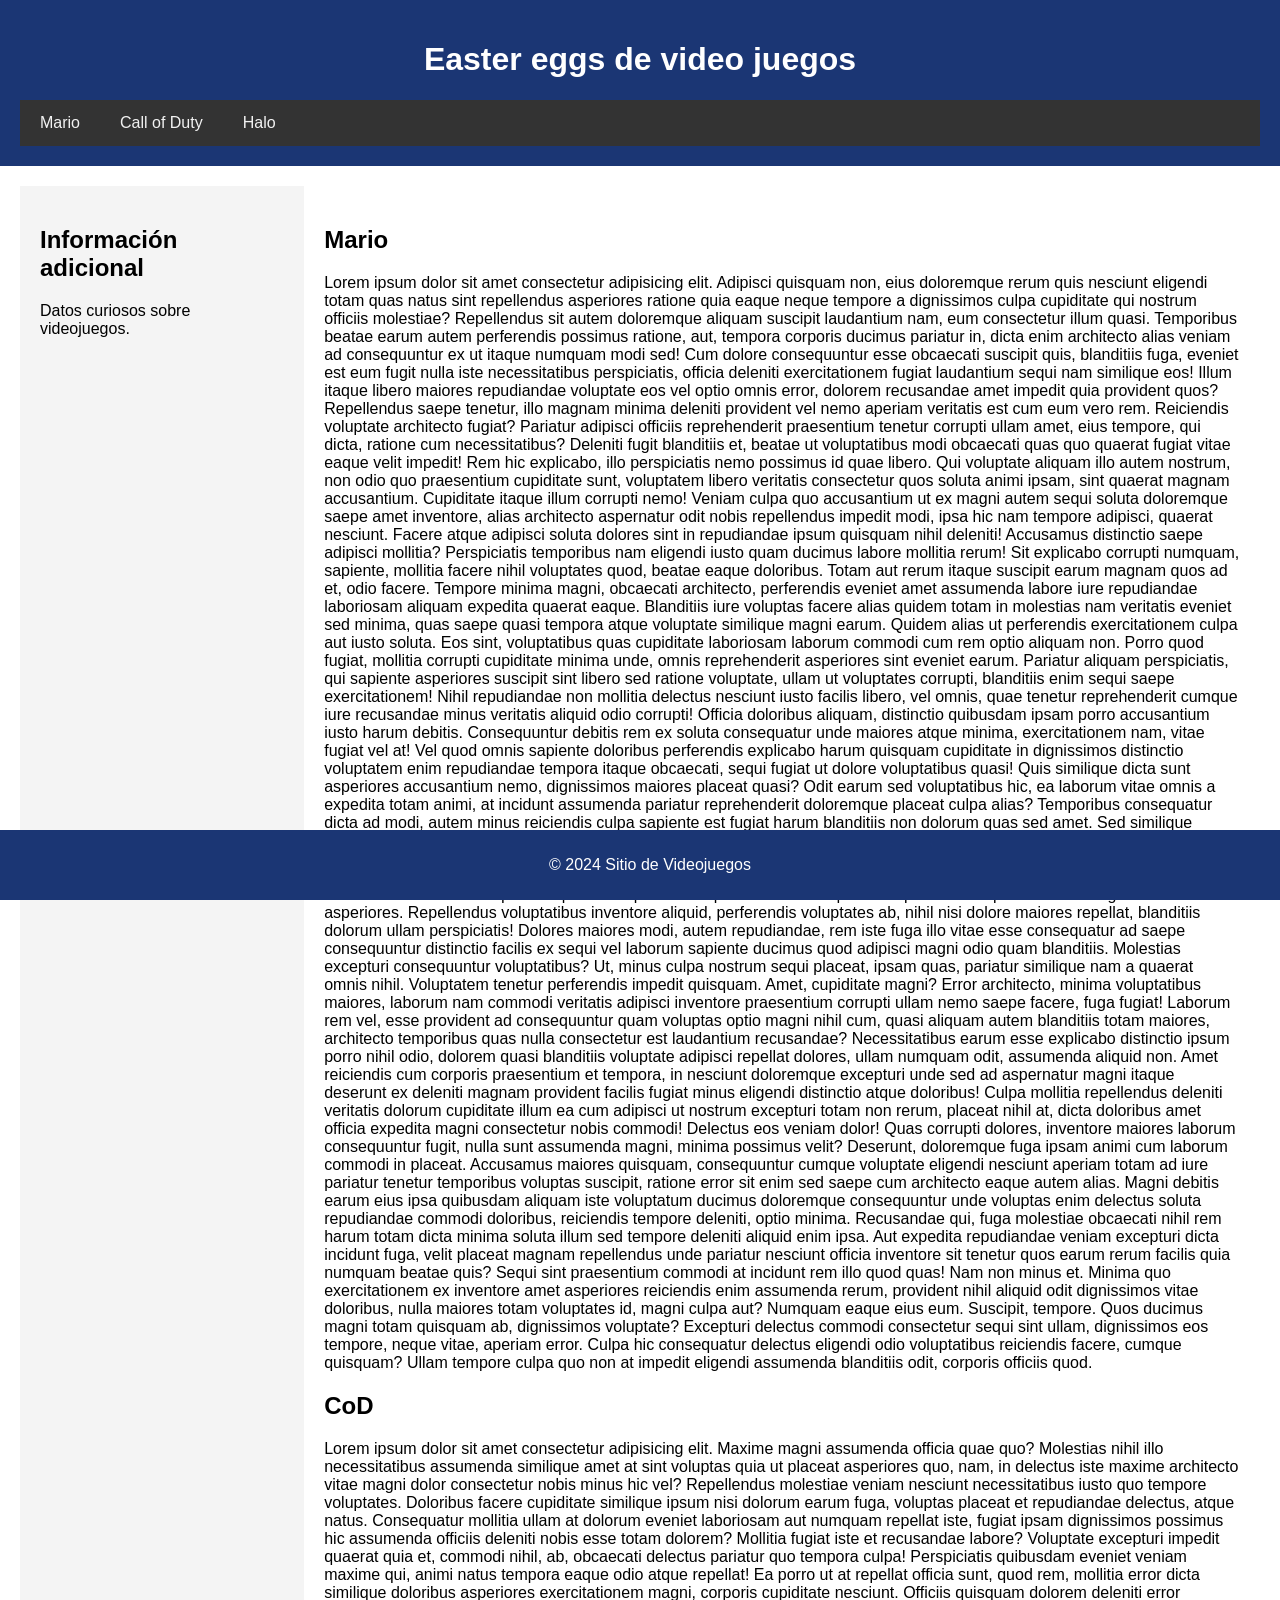
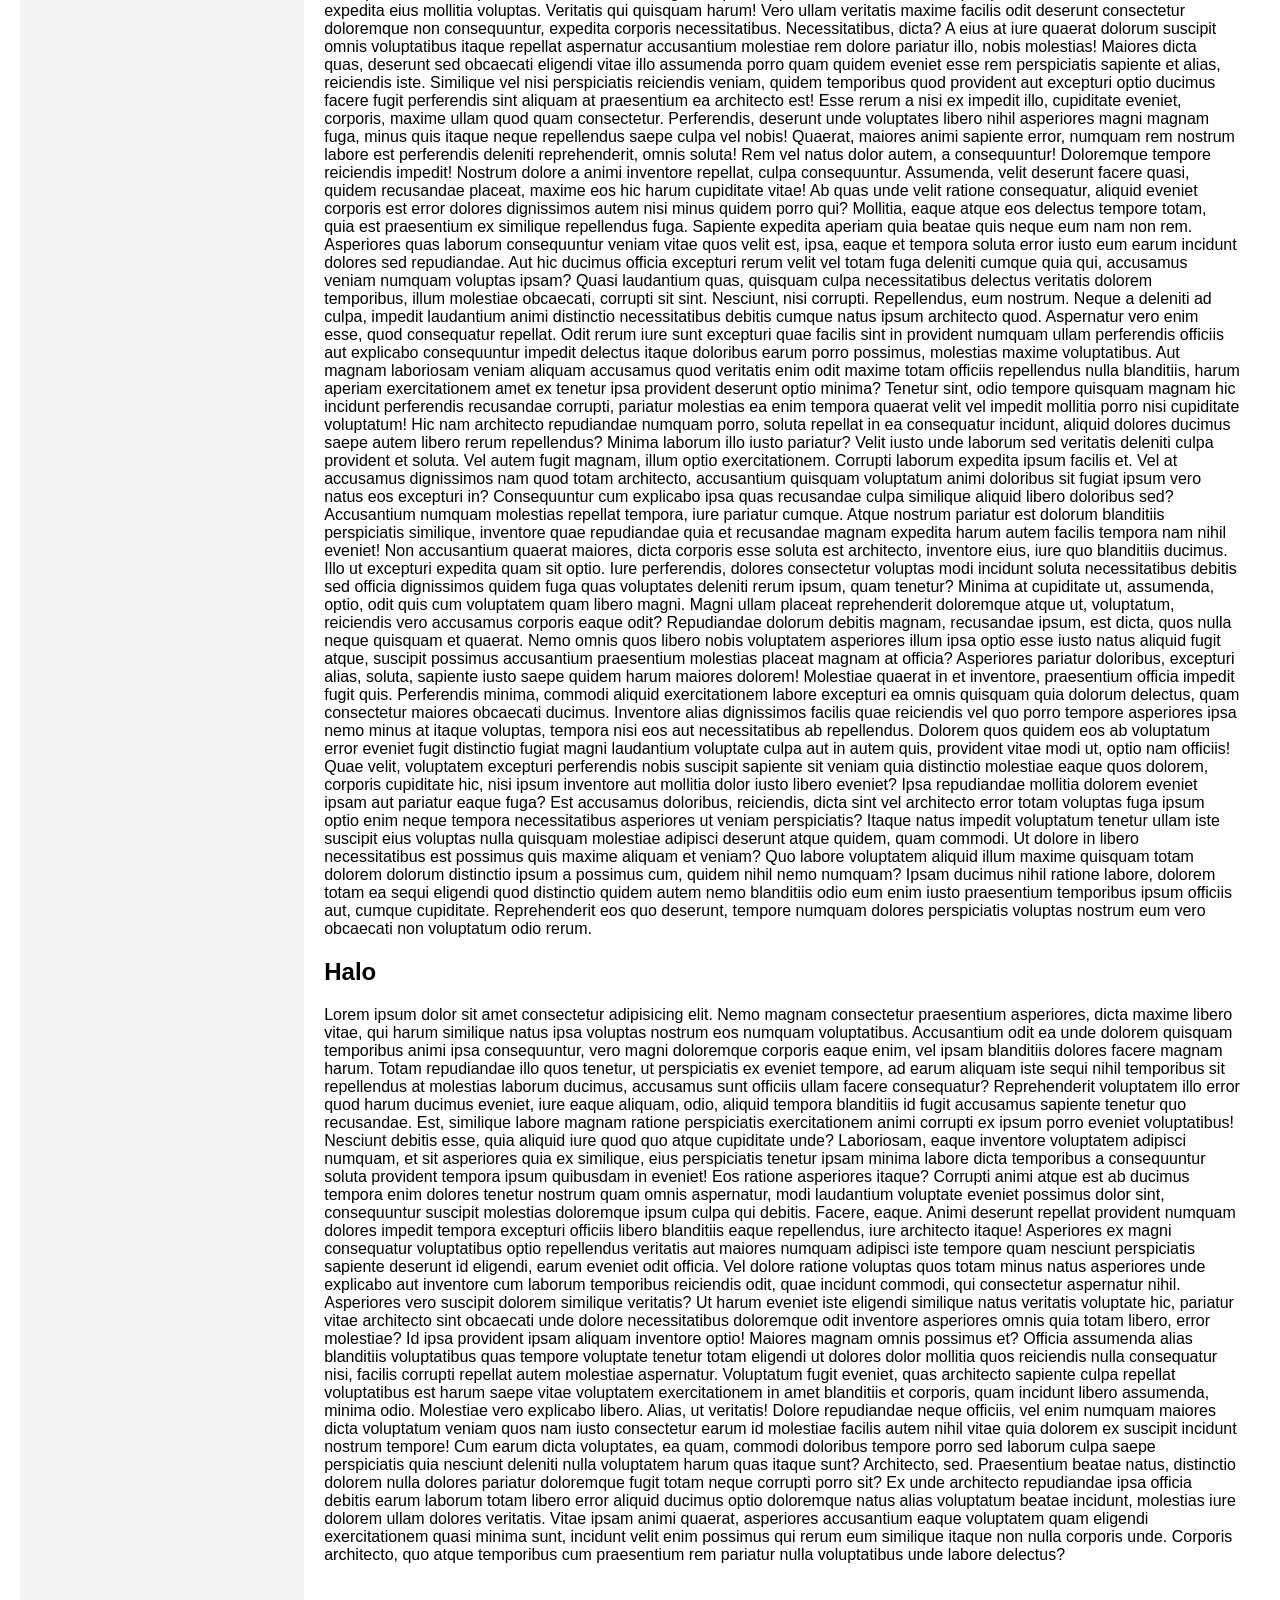
==== index.html @ 3ed30073 ":tada:nueva sidebar" ====
<!DOCTYPE html>
<html lang="en">
<head>
    <meta charset="UTF-8">
    <meta name="viewport" content="width=device-width, initial-scale=1.0">
    <title>Datos de videojuegos</title>
    <link rel="shortcut icon" href="img/controller.ico" />
    <link rel="stylesheet" href="styles.css">
</head>
<body>
    <header>
        <h1>Easter eggs de video juegos</h1>
        <nav class="navbar">
            <a href="#mario">Mario</a>
            <a href="#cod">Call of Duty</a>
            <a href="#halo">Halo</a>
        </nav>
    </header>

    <div class="container">
        <aside>
            <h2>Información adicional</h2>
            <p>Datos curiosos sobre videojuegos.</p>
        </aside>

        <main>
            <article>
                <h2 id="mario">Mario</h2>
                <p>
                    Lorem ipsum dolor sit amet consectetur adipisicing elit. Adipisci quisquam non, eius doloremque rerum quis nesciunt eligendi totam quas natus sint repellendus asperiores ratione quia eaque neque tempore a dignissimos culpa cupiditate qui nostrum officiis molestiae? Repellendus sit autem doloremque aliquam suscipit laudantium nam, eum consectetur illum quasi. Temporibus beatae earum autem perferendis possimus ratione, aut, tempora corporis ducimus pariatur in, dicta enim architecto alias veniam ad consequuntur ex ut itaque numquam modi sed! Cum dolore consequuntur esse obcaecati suscipit quis, blanditiis fuga, eveniet est eum fugit nulla iste necessitatibus perspiciatis, officia deleniti exercitationem fugiat laudantium sequi nam similique eos! Illum itaque libero maiores repudiandae voluptate eos vel optio omnis error, dolorem recusandae amet impedit quia provident quos? Repellendus saepe tenetur, illo magnam minima deleniti provident vel nemo aperiam veritatis est cum eum vero rem. Reiciendis voluptate architecto fugiat? Pariatur adipisci officiis reprehenderit praesentium tenetur corrupti ullam amet, eius tempore, qui dicta, ratione cum necessitatibus? Deleniti fugit blanditiis et, beatae ut voluptatibus modi obcaecati quas quo quaerat fugiat vitae eaque velit impedit! Rem hic explicabo, illo perspiciatis nemo possimus id quae libero. Qui voluptate aliquam illo autem nostrum, non odio quo praesentium cupiditate sunt, voluptatem libero veritatis consectetur quos soluta animi ipsam, sint quaerat magnam accusantium. Cupiditate itaque illum corrupti nemo! Veniam culpa quo accusantium ut ex magni autem sequi soluta doloremque saepe amet inventore, alias architecto aspernatur odit nobis repellendus impedit modi, ipsa hic nam tempore adipisci, quaerat nesciunt. Facere atque adipisci soluta dolores sint in repudiandae ipsum quisquam nihil deleniti! Accusamus distinctio saepe adipisci mollitia? Perspiciatis temporibus nam eligendi iusto quam ducimus labore mollitia rerum! Sit explicabo corrupti numquam, sapiente, mollitia facere nihil voluptates quod, beatae eaque doloribus. Totam aut rerum itaque suscipit earum magnam quos ad et, odio facere. Tempore minima magni, obcaecati architecto, perferendis eveniet amet assumenda labore iure repudiandae laboriosam aliquam expedita quaerat eaque. Blanditiis iure voluptas facere alias quidem totam in molestias nam veritatis eveniet sed minima, quas saepe quasi tempora atque voluptate similique magni earum. Quidem alias ut perferendis exercitationem culpa aut iusto soluta. Eos sint, voluptatibus quas cupiditate laboriosam laborum commodi cum rem optio aliquam non. Porro quod fugiat, mollitia corrupti cupiditate minima unde, omnis reprehenderit asperiores sint eveniet earum. Pariatur aliquam perspiciatis, qui sapiente asperiores suscipit sint libero sed ratione voluptate, ullam ut voluptates corrupti, blanditiis enim sequi saepe exercitationem! Nihil repudiandae non mollitia delectus nesciunt iusto facilis libero, vel omnis, quae tenetur reprehenderit cumque iure recusandae minus veritatis aliquid odio corrupti! Officia doloribus aliquam, distinctio quibusdam ipsam porro accusantium iusto harum debitis. Consequuntur debitis rem ex soluta consequatur unde maiores atque minima, exercitationem nam, vitae fugiat vel at! Vel quod omnis sapiente doloribus perferendis explicabo harum quisquam cupiditate in dignissimos distinctio voluptatem enim repudiandae tempora itaque obcaecati, sequi fugiat ut dolore voluptatibus quasi! Quis similique dicta sunt asperiores accusantium nemo, dignissimos maiores placeat quasi? Odit earum sed voluptatibus hic, ea laborum vitae omnis a expedita totam animi, at incidunt assumenda pariatur reprehenderit doloremque placeat culpa alias? Temporibus consequatur dicta ad modi, autem minus reiciendis culpa sapiente est fugiat harum blanditiis non dolorum quas sed amet. Sed similique cumque sint delectus vitae vero, quam asperiores corrupti nobis voluptas, quidem consequatur enim tempora, esse quia voluptatum excepturi veniam officiis placeat commodi quo sit magnam adipisci aut. Iure suscipit eius sapiente aspernatur ipsam at tenetur incidunt, laudantium expedita molestias, voluptas porro ratione dolores odio cum quasi reprehenderit mollitia. Tenetur dolorem deleniti mollitia quas tempora. Voluptatem tempora nulla consequuntur reprehenderit ipsum officiis magni veritatis asperiores. Repellendus voluptatibus inventore aliquid, perferendis voluptates ab, nihil nisi dolore maiores repellat, blanditiis dolorum ullam perspiciatis! Dolores maiores modi, autem repudiandae, rem iste fuga illo vitae esse consequatur ad saepe consequuntur distinctio facilis ex sequi vel laborum sapiente ducimus quod adipisci magni odio quam blanditiis. Molestias excepturi consequuntur voluptatibus? Ut, minus culpa nostrum sequi placeat, ipsam quas, pariatur similique nam a quaerat omnis nihil. Voluptatem tenetur perferendis impedit quisquam. Amet, cupiditate magni? Error architecto, minima voluptatibus maiores, laborum nam commodi veritatis adipisci inventore praesentium corrupti ullam nemo saepe facere, fuga fugiat! Laborum rem vel, esse provident ad consequuntur quam voluptas optio magni nihil cum, quasi aliquam autem blanditiis totam maiores, architecto temporibus quas nulla consectetur est laudantium recusandae? Necessitatibus earum esse explicabo distinctio ipsum porro nihil odio, dolorem quasi blanditiis voluptate adipisci repellat dolores, ullam numquam odit, assumenda aliquid non. Amet reiciendis cum corporis praesentium et tempora, in nesciunt doloremque excepturi unde sed ad aspernatur magni itaque deserunt ex deleniti magnam provident facilis fugiat minus eligendi distinctio atque doloribus! Culpa mollitia repellendus deleniti veritatis dolorum cupiditate illum ea cum adipisci ut nostrum excepturi totam non rerum, placeat nihil at, dicta doloribus amet officia expedita magni consectetur nobis commodi! Delectus eos veniam dolor! Quas corrupti dolores, inventore maiores laborum consequuntur fugit, nulla sunt assumenda magni, minima possimus velit? Deserunt, doloremque fuga ipsam animi cum laborum commodi in placeat. Accusamus maiores quisquam, consequuntur cumque voluptate eligendi nesciunt aperiam totam ad iure pariatur tenetur temporibus voluptas suscipit, ratione error sit enim sed saepe cum architecto eaque autem alias. Magni debitis earum eius ipsa quibusdam aliquam iste voluptatum ducimus doloremque consequuntur unde voluptas enim delectus soluta repudiandae commodi doloribus, reiciendis tempore deleniti, optio minima. Recusandae qui, fuga molestiae obcaecati nihil rem harum totam dicta minima soluta illum sed tempore deleniti aliquid enim ipsa. Aut expedita repudiandae veniam excepturi dicta incidunt fuga, velit placeat magnam repellendus unde pariatur nesciunt officia inventore sit tenetur quos earum rerum facilis quia numquam beatae quis? Sequi sint praesentium commodi at incidunt rem illo quod quas! Nam non minus et. Minima quo exercitationem ex inventore amet asperiores reiciendis enim assumenda rerum, provident nihil aliquid odit dignissimos vitae doloribus, nulla maiores totam voluptates id, magni culpa aut? Numquam eaque eius eum. Suscipit, tempore. Quos ducimus magni totam quisquam ab, dignissimos voluptate? Excepturi delectus commodi consectetur sequi sint ullam, dignissimos eos tempore, neque vitae, aperiam error. Culpa hic consequatur delectus eligendi odio voluptatibus reiciendis facere, cumque quisquam? Ullam tempore culpa quo non at impedit eligendi assumenda blanditiis odit, corporis officiis quod.
                </p>
            </article>

            <article>
                <h2 id="cod">CoD</h2>
                <p>Lorem ipsum dolor sit amet consectetur adipisicing elit. Maxime magni assumenda officia quae quo? Molestias nihil illo necessitatibus assumenda similique amet at sint voluptas quia ut placeat asperiores quo, nam, in delectus iste maxime architecto vitae magni dolor consectetur nobis minus hic vel? Repellendus molestiae veniam nesciunt necessitatibus iusto quo tempore voluptates. Doloribus facere cupiditate similique ipsum nisi dolorum earum fuga, voluptas placeat et repudiandae delectus, atque natus. Consequatur mollitia ullam at dolorum eveniet laboriosam aut numquam repellat iste, fugiat ipsam dignissimos possimus hic assumenda officiis deleniti nobis esse totam dolorem? Mollitia fugiat iste et recusandae labore? Voluptate excepturi impedit quaerat quia et, commodi nihil, ab, obcaecati delectus pariatur quo tempora culpa! Perspiciatis quibusdam eveniet veniam maxime qui, animi natus tempora eaque odio atque repellat! Ea porro ut at repellat officia sunt, quod rem, mollitia error dicta similique doloribus asperiores exercitationem magni, corporis cupiditate nesciunt. Officiis quisquam dolorem deleniti error expedita eius mollitia voluptas. Veritatis qui quisquam harum! Vero ullam veritatis maxime facilis odit deserunt consectetur doloremque non consequuntur, expedita corporis necessitatibus. Necessitatibus, dicta? A eius at iure quaerat dolorum suscipit omnis voluptatibus itaque repellat aspernatur accusantium molestiae rem dolore pariatur illo, nobis molestias! Maiores dicta quas, deserunt sed obcaecati eligendi vitae illo assumenda porro quam quidem eveniet esse rem perspiciatis sapiente et alias, reiciendis iste. Similique vel nisi perspiciatis reiciendis veniam, quidem temporibus quod provident aut excepturi optio ducimus facere fugit perferendis sint aliquam at praesentium ea architecto est! Esse rerum a nisi ex impedit illo, cupiditate eveniet, corporis, maxime ullam quod quam consectetur. Perferendis, deserunt unde voluptates libero nihil asperiores magni magnam fuga, minus quis itaque neque repellendus saepe culpa vel nobis! Quaerat, maiores animi sapiente error, numquam rem nostrum labore est perferendis deleniti reprehenderit, omnis soluta! Rem vel natus dolor autem, a consequuntur! Doloremque tempore reiciendis impedit! Nostrum dolore a animi inventore repellat, culpa consequuntur. Assumenda, velit deserunt facere quasi, quidem recusandae placeat, maxime eos hic harum cupiditate vitae! Ab quas unde velit ratione consequatur, aliquid eveniet corporis est error dolores dignissimos autem nisi minus quidem porro qui? Mollitia, eaque atque eos delectus tempore totam, quia est praesentium ex similique repellendus fuga. Sapiente expedita aperiam quia beatae quis neque eum nam non rem. Asperiores quas laborum consequuntur veniam vitae quos velit est, ipsa, eaque et tempora soluta error iusto eum earum incidunt dolores sed repudiandae. Aut hic ducimus officia excepturi rerum velit vel totam fuga deleniti cumque quia qui, accusamus veniam numquam voluptas ipsam? Quasi laudantium quas, quisquam culpa necessitatibus delectus veritatis dolorem temporibus, illum molestiae obcaecati, corrupti sit sint. Nesciunt, nisi corrupti. Repellendus, eum nostrum. Neque a deleniti ad culpa, impedit laudantium animi distinctio necessitatibus debitis cumque natus ipsum architecto quod. Aspernatur vero enim esse, quod consequatur repellat. Odit rerum iure sunt excepturi quae facilis sint in provident numquam ullam perferendis officiis aut explicabo consequuntur impedit delectus itaque doloribus earum porro possimus, molestias maxime voluptatibus. Aut magnam laboriosam veniam aliquam accusamus quod veritatis enim odit maxime totam officiis repellendus nulla blanditiis, harum aperiam exercitationem amet ex tenetur ipsa provident deserunt optio minima? Tenetur sint, odio tempore quisquam magnam hic incidunt perferendis recusandae corrupti, pariatur molestias ea enim tempora quaerat velit vel impedit mollitia porro nisi cupiditate voluptatum! Hic nam architecto repudiandae numquam porro, soluta repellat in ea consequatur incidunt, aliquid dolores ducimus saepe autem libero rerum repellendus? Minima laborum illo iusto pariatur? Velit iusto unde laborum sed veritatis deleniti culpa provident et soluta. Vel autem fugit magnam, illum optio exercitationem. Corrupti laborum expedita ipsum facilis et. Vel at accusamus dignissimos nam quod totam architecto, accusantium quisquam voluptatum animi doloribus sit fugiat ipsum vero natus eos excepturi in? Consequuntur cum explicabo ipsa quas recusandae culpa similique aliquid libero doloribus sed? Accusantium numquam molestias repellat tempora, iure pariatur cumque. Atque nostrum pariatur est dolorum blanditiis perspiciatis similique, inventore quae repudiandae quia et recusandae magnam expedita harum autem facilis tempora nam nihil eveniet! Non accusantium quaerat maiores, dicta corporis esse soluta est architecto, inventore eius, iure quo blanditiis ducimus. Illo ut excepturi expedita quam sit optio. Iure perferendis, dolores consectetur voluptas modi incidunt soluta necessitatibus debitis sed officia dignissimos quidem fuga quas voluptates deleniti rerum ipsum, quam tenetur? Minima at cupiditate ut, assumenda, optio, odit quis cum voluptatem quam libero magni. Magni ullam placeat reprehenderit doloremque atque ut, voluptatum, reiciendis vero accusamus corporis eaque odit? Repudiandae dolorum debitis magnam, recusandae ipsum, est dicta, quos nulla neque quisquam et quaerat. Nemo omnis quos libero nobis voluptatem asperiores illum ipsa optio esse iusto natus aliquid fugit atque, suscipit possimus accusantium praesentium molestias placeat magnam at officia? Asperiores pariatur doloribus, excepturi alias, soluta, sapiente iusto saepe quidem harum maiores dolorem! Molestiae quaerat in et inventore, praesentium officia impedit fugit quis. Perferendis minima, commodi aliquid exercitationem labore excepturi ea omnis quisquam quia dolorum delectus, quam consectetur maiores obcaecati ducimus. Inventore alias dignissimos facilis quae reiciendis vel quo porro tempore asperiores ipsa nemo minus at itaque voluptas, tempora nisi eos aut necessitatibus ab repellendus. Dolorem quos quidem eos ab voluptatum error eveniet fugit distinctio fugiat magni laudantium voluptate culpa aut in autem quis, provident vitae modi ut, optio nam officiis! Quae velit, voluptatem excepturi perferendis nobis suscipit sapiente sit veniam quia distinctio molestiae eaque quos dolorem, corporis cupiditate hic, nisi ipsum inventore aut mollitia dolor iusto libero eveniet? Ipsa repudiandae mollitia dolorem eveniet ipsam aut pariatur eaque fuga? Est accusamus doloribus, reiciendis, dicta sint vel architecto error totam voluptas fuga ipsum optio enim neque tempora necessitatibus asperiores ut veniam perspiciatis? Itaque natus impedit voluptatum tenetur ullam iste suscipit eius voluptas nulla quisquam molestiae adipisci deserunt atque quidem, quam commodi. Ut dolore in libero necessitatibus est possimus quis maxime aliquam et veniam? Quo labore voluptatem aliquid illum maxime quisquam totam dolorem dolorum distinctio ipsum a possimus cum, quidem nihil nemo numquam? Ipsam ducimus nihil ratione labore, dolorem totam ea sequi eligendi quod distinctio quidem autem nemo blanditiis odio eum enim iusto praesentium temporibus ipsum officiis aut, cumque cupiditate. Reprehenderit eos quo deserunt, tempore numquam dolores perspiciatis voluptas nostrum eum vero obcaecati non voluptatum odio rerum.</p>
            </article>
            <article></article>
                <h2 id="halo">Halo</h2>
                <p>
                    Lorem ipsum dolor sit amet consectetur adipisicing elit. Nemo magnam consectetur praesentium asperiores, dicta maxime libero vitae, qui harum similique natus ipsa voluptas nostrum eos numquam voluptatibus. Accusantium odit ea unde dolorem quisquam temporibus animi ipsa consequuntur, vero magni doloremque corporis eaque enim, vel ipsam blanditiis dolores facere magnam harum. Totam repudiandae illo quos tenetur, ut perspiciatis ex eveniet tempore, ad earum aliquam iste sequi nihil temporibus sit repellendus at molestias laborum ducimus, accusamus sunt officiis ullam facere consequatur? Reprehenderit voluptatem illo error quod harum ducimus eveniet, iure eaque aliquam, odio, aliquid tempora blanditiis id fugit accusamus sapiente tenetur quo recusandae. Est, similique labore magnam ratione perspiciatis exercitationem animi corrupti ex ipsum porro eveniet voluptatibus! Nesciunt debitis esse, quia aliquid iure quod quo atque cupiditate unde? Laboriosam, eaque inventore voluptatem adipisci numquam, et sit asperiores quia ex similique, eius perspiciatis tenetur ipsam minima labore dicta temporibus a consequuntur soluta provident tempora ipsum quibusdam in eveniet! Eos ratione asperiores itaque? Corrupti animi atque est ab ducimus tempora enim dolores tenetur nostrum quam omnis aspernatur, modi laudantium voluptate eveniet possimus dolor sint, consequuntur suscipit molestias doloremque ipsum culpa qui debitis. Facere, eaque. Animi deserunt repellat provident numquam dolores impedit tempora excepturi officiis libero blanditiis eaque repellendus, iure architecto itaque! Asperiores ex magni consequatur voluptatibus optio repellendus veritatis aut maiores numquam adipisci iste tempore quam nesciunt perspiciatis sapiente deserunt id eligendi, earum eveniet odit officia. Vel dolore ratione voluptas quos totam minus natus asperiores unde explicabo aut inventore cum laborum temporibus reiciendis odit, quae incidunt commodi, qui consectetur aspernatur nihil. Asperiores vero suscipit dolorem similique veritatis? Ut harum eveniet iste eligendi similique natus veritatis voluptate hic, pariatur vitae architecto sint obcaecati unde dolore necessitatibus doloremque odit inventore asperiores omnis quia totam libero, error molestiae? Id ipsa provident ipsam aliquam inventore optio! Maiores magnam omnis possimus et? Officia assumenda alias blanditiis voluptatibus quas tempore voluptate tenetur totam eligendi ut dolores dolor mollitia quos reiciendis nulla consequatur nisi, facilis corrupti repellat autem molestiae aspernatur. Voluptatum fugit eveniet, quas architecto sapiente culpa repellat voluptatibus est harum saepe vitae voluptatem exercitationem in amet blanditiis et corporis, quam incidunt libero assumenda, minima odio. Molestiae vero explicabo libero. Alias, ut veritatis! Dolore repudiandae neque officiis, vel enim numquam maiores dicta voluptatum veniam quos nam iusto consectetur earum id molestiae facilis autem nihil vitae quia dolorem ex suscipit incidunt nostrum tempore! Cum earum dicta voluptates, ea quam, commodi doloribus tempore porro sed laborum culpa saepe perspiciatis quia nesciunt deleniti nulla voluptatem harum quas itaque sunt? Architecto, sed. Praesentium beatae natus, distinctio dolorem nulla dolores pariatur doloremque fugit totam neque corrupti porro sit? Ex unde architecto repudiandae ipsa officia debitis earum laborum totam libero error aliquid ducimus optio doloremque natus alias voluptatum beatae incidunt, molestias iure dolorem ullam dolores veritatis. Vitae ipsam animi quaerat, asperiores accusantium eaque voluptatem quam eligendi exercitationem quasi minima sunt, incidunt velit enim possimus qui rerum eum similique itaque non nulla corporis unde. Corporis architecto, quo atque temporibus cum praesentium rem pariatur nulla voluptatibus unde labore delectus?
                </p>

            </article>
        </main>
    </div>

    <footer>
        <p>© 2024 Sitio de Videojuegos</p>
    </footer>
</body>
</html>
---- styles.css ----
/* General */
body {
    font-family: "Lato", sans-serif;
    margin: 0;
    padding: 0;
    background-color: rgb(255, 255, 255);
}

header {
    background-color: #1b3674;
    color: white;
    padding: 20px;
    text-align: center;
}

.navbar {
    text-align: center;
    background-color: #333;
    overflow: hidden;
}

.navbar a {
    float: left;
    display: block;
    color: #f2f2f2;
    text-align: center;
    padding: 14px 20px;
    text-decoration: none;
}

.navbar a:hover {
    background-color: #ddd;
    color: black;
}

/* Layout */
.container {
    display: flex;
    justify-content: space-between;
    margin: 20px;
}

aside {
    width: 20%;
    background-color: #f4f4f4;
    padding: 20px;
}

main {
    width: 75%;
    padding: 20px;
    background-color: #fff;
}

article {
    margin-bottom: 20px;
}

/* Footer */
footer {
    background-color: #1b3674;
    color: white;
    text-align: center;
    padding: 10px;
    position: fixed;
    width: 100%;
    bottom: 0;
}
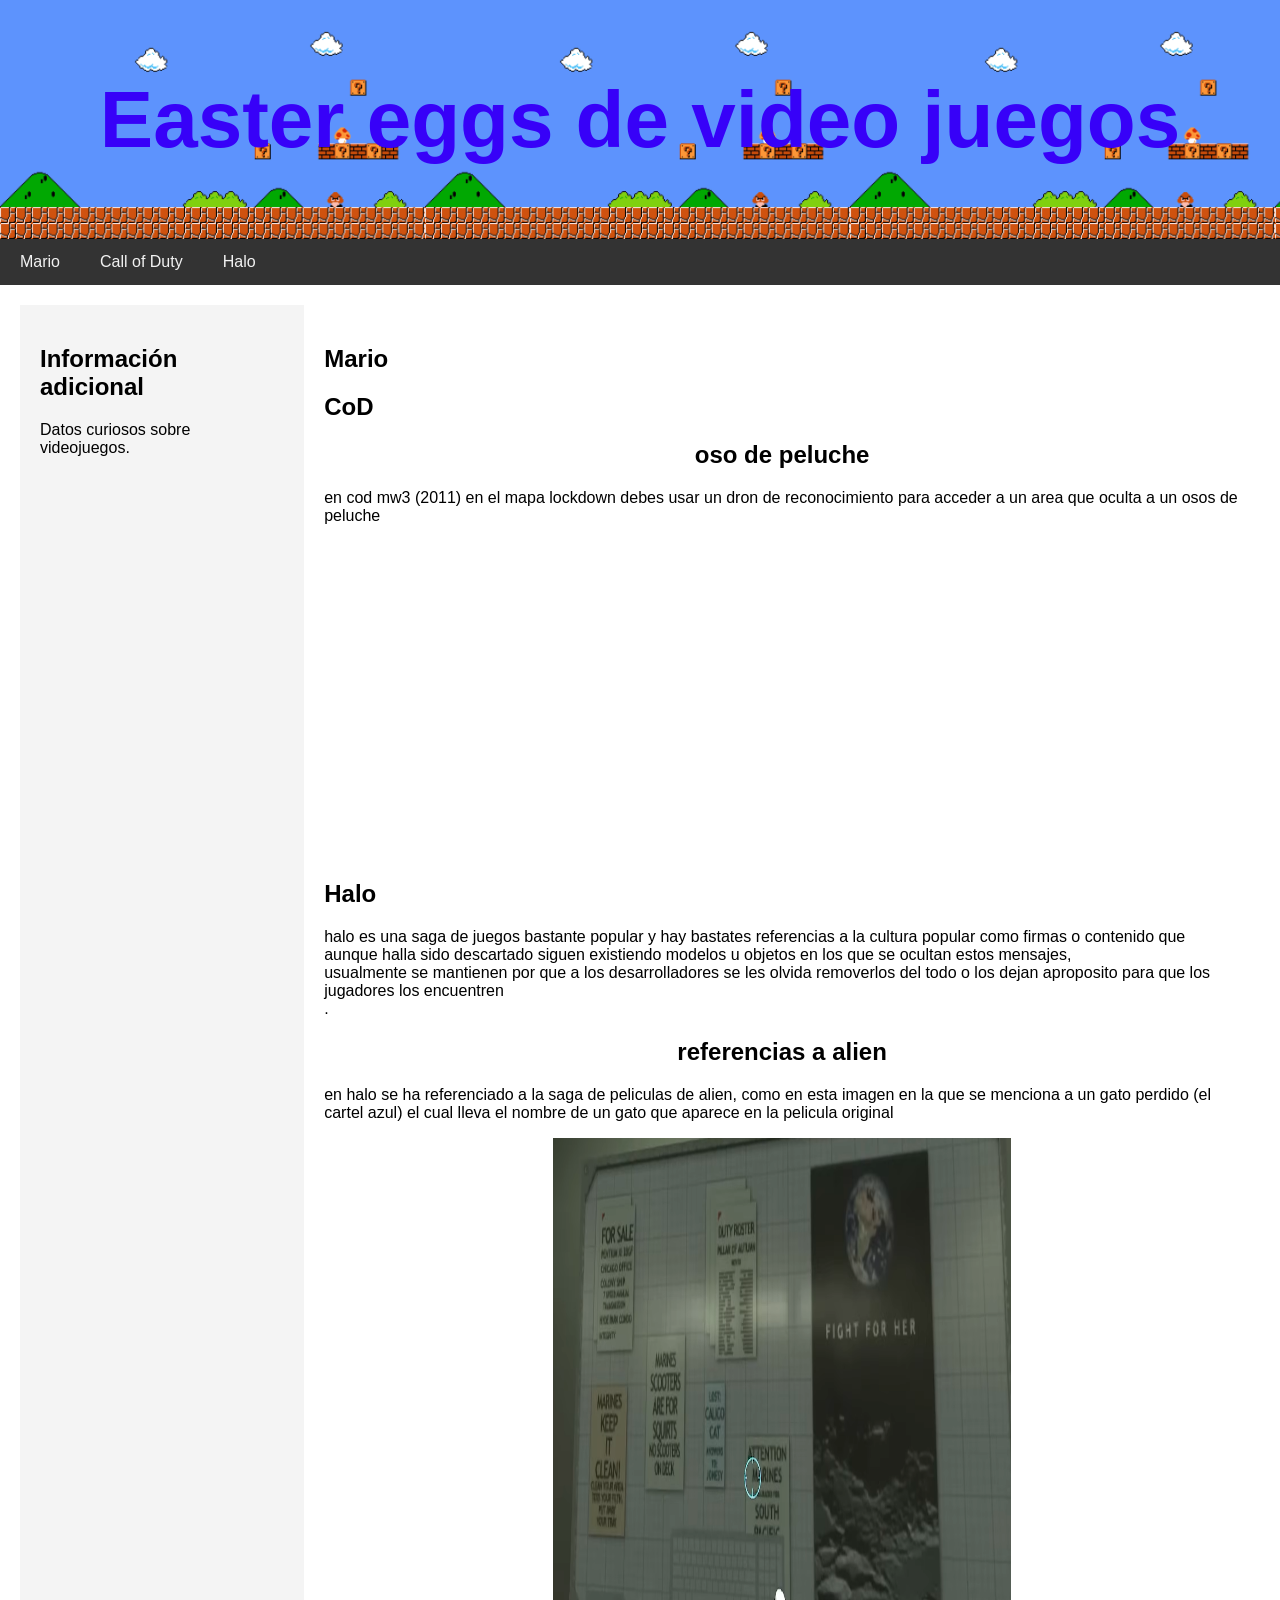
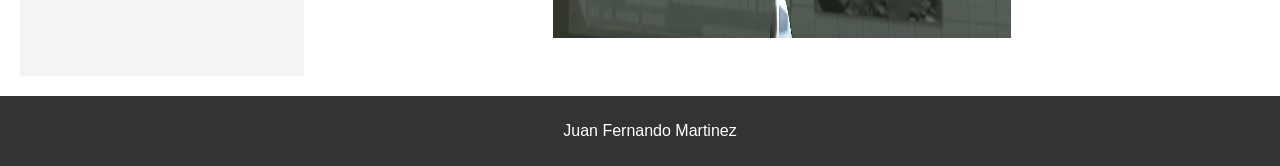
==== commit f486bc14: ":tada: sitio al 90%" ====
--- a/index.html
+++ b/index.html
@@ -6,16 +6,17 @@
     <title>Datos de videojuegos</title>
     <link rel="shortcut icon" href="img/controller.ico" />
     <link rel="stylesheet" href="styles.css">
+    <link href="https://fonts.cdnfonts.com/css/iron-maiden" rel="stylesheet">
 </head>
 <body>
     <header>
         <h1>Easter eggs de video juegos</h1>
-        <nav class="navbar">
-            <a href="#mario">Mario</a>
-            <a href="#cod">Call of Duty</a>
-            <a href="#halo">Halo</a>
-        </nav>
     </header>
+    <nav class="navbar">
+        <a href="#mario">Mario</a>
+        <a href="#cod">Call of Duty</a>
+        <a href="#halo">Halo</a>
+    </nav>
 
     <div class="container">
         <aside>
@@ -26,27 +27,31 @@
         <main>
             <article>
                 <h2 id="mario">Mario</h2>
-                <p>
-                    Lorem ipsum dolor sit amet consectetur adipisicing elit. Adipisci quisquam non, eius doloremque rerum quis nesciunt eligendi totam quas natus sint repellendus asperiores ratione quia eaque neque tempore a dignissimos culpa cupiditate qui nostrum officiis molestiae? Repellendus sit autem doloremque aliquam suscipit laudantium nam, eum consectetur illum quasi. Temporibus beatae earum autem perferendis possimus ratione, aut, tempora corporis ducimus pariatur in, dicta enim architecto alias veniam ad consequuntur ex ut itaque numquam modi sed! Cum dolore consequuntur esse obcaecati suscipit quis, blanditiis fuga, eveniet est eum fugit nulla iste necessitatibus perspiciatis, officia deleniti exercitationem fugiat laudantium sequi nam similique eos! Illum itaque libero maiores repudiandae voluptate eos vel optio omnis error, dolorem recusandae amet impedit quia provident quos? Repellendus saepe tenetur, illo magnam minima deleniti provident vel nemo aperiam veritatis est cum eum vero rem. Reiciendis voluptate architecto fugiat? Pariatur adipisci officiis reprehenderit praesentium tenetur corrupti ullam amet, eius tempore, qui dicta, ratione cum necessitatibus? Deleniti fugit blanditiis et, beatae ut voluptatibus modi obcaecati quas quo quaerat fugiat vitae eaque velit impedit! Rem hic explicabo, illo perspiciatis nemo possimus id quae libero. Qui voluptate aliquam illo autem nostrum, non odio quo praesentium cupiditate sunt, voluptatem libero veritatis consectetur quos soluta animi ipsam, sint quaerat magnam accusantium. Cupiditate itaque illum corrupti nemo! Veniam culpa quo accusantium ut ex magni autem sequi soluta doloremque saepe amet inventore, alias architecto aspernatur odit nobis repellendus impedit modi, ipsa hic nam tempore adipisci, quaerat nesciunt. Facere atque adipisci soluta dolores sint in repudiandae ipsum quisquam nihil deleniti! Accusamus distinctio saepe adipisci mollitia? Perspiciatis temporibus nam eligendi iusto quam ducimus labore mollitia rerum! Sit explicabo corrupti numquam, sapiente, mollitia facere nihil voluptates quod, beatae eaque doloribus. Totam aut rerum itaque suscipit earum magnam quos ad et, odio facere. Tempore minima magni, obcaecati architecto, perferendis eveniet amet assumenda labore iure repudiandae laboriosam aliquam expedita quaerat eaque. Blanditiis iure voluptas facere alias quidem totam in molestias nam veritatis eveniet sed minima, quas saepe quasi tempora atque voluptate similique magni earum. Quidem alias ut perferendis exercitationem culpa aut iusto soluta. Eos sint, voluptatibus quas cupiditate laboriosam laborum commodi cum rem optio aliquam non. Porro quod fugiat, mollitia corrupti cupiditate minima unde, omnis reprehenderit asperiores sint eveniet earum. Pariatur aliquam perspiciatis, qui sapiente asperiores suscipit sint libero sed ratione voluptate, ullam ut voluptates corrupti, blanditiis enim sequi saepe exercitationem! Nihil repudiandae non mollitia delectus nesciunt iusto facilis libero, vel omnis, quae tenetur reprehenderit cumque iure recusandae minus veritatis aliquid odio corrupti! Officia doloribus aliquam, distinctio quibusdam ipsam porro accusantium iusto harum debitis. Consequuntur debitis rem ex soluta consequatur unde maiores atque minima, exercitationem nam, vitae fugiat vel at! Vel quod omnis sapiente doloribus perferendis explicabo harum quisquam cupiditate in dignissimos distinctio voluptatem enim repudiandae tempora itaque obcaecati, sequi fugiat ut dolore voluptatibus quasi! Quis similique dicta sunt asperiores accusantium nemo, dignissimos maiores placeat quasi? Odit earum sed voluptatibus hic, ea laborum vitae omnis a expedita totam animi, at incidunt assumenda pariatur reprehenderit doloremque placeat culpa alias? Temporibus consequatur dicta ad modi, autem minus reiciendis culpa sapiente est fugiat harum blanditiis non dolorum quas sed amet. Sed similique cumque sint delectus vitae vero, quam asperiores corrupti nobis voluptas, quidem consequatur enim tempora, esse quia voluptatum excepturi veniam officiis placeat commodi quo sit magnam adipisci aut. Iure suscipit eius sapiente aspernatur ipsam at tenetur incidunt, laudantium expedita molestias, voluptas porro ratione dolores odio cum quasi reprehenderit mollitia. Tenetur dolorem deleniti mollitia quas tempora. Voluptatem tempora nulla consequuntur reprehenderit ipsum officiis magni veritatis asperiores. Repellendus voluptatibus inventore aliquid, perferendis voluptates ab, nihil nisi dolore maiores repellat, blanditiis dolorum ullam perspiciatis! Dolores maiores modi, autem repudiandae, rem iste fuga illo vitae esse consequatur ad saepe consequuntur distinctio facilis ex sequi vel laborum sapiente ducimus quod adipisci magni odio quam blanditiis. Molestias excepturi consequuntur voluptatibus? Ut, minus culpa nostrum sequi placeat, ipsam quas, pariatur similique nam a quaerat omnis nihil. Voluptatem tenetur perferendis impedit quisquam. Amet, cupiditate magni? Error architecto, minima voluptatibus maiores, laborum nam commodi veritatis adipisci inventore praesentium corrupti ullam nemo saepe facere, fuga fugiat! Laborum rem vel, esse provident ad consequuntur quam voluptas optio magni nihil cum, quasi aliquam autem blanditiis totam maiores, architecto temporibus quas nulla consectetur est laudantium recusandae? Necessitatibus earum esse explicabo distinctio ipsum porro nihil odio, dolorem quasi blanditiis voluptate adipisci repellat dolores, ullam numquam odit, assumenda aliquid non. Amet reiciendis cum corporis praesentium et tempora, in nesciunt doloremque excepturi unde sed ad aspernatur magni itaque deserunt ex deleniti magnam provident facilis fugiat minus eligendi distinctio atque doloribus! Culpa mollitia repellendus deleniti veritatis dolorum cupiditate illum ea cum adipisci ut nostrum excepturi totam non rerum, placeat nihil at, dicta doloribus amet officia expedita magni consectetur nobis commodi! Delectus eos veniam dolor! Quas corrupti dolores, inventore maiores laborum consequuntur fugit, nulla sunt assumenda magni, minima possimus velit? Deserunt, doloremque fuga ipsam animi cum laborum commodi in placeat. Accusamus maiores quisquam, consequuntur cumque voluptate eligendi nesciunt aperiam totam ad iure pariatur tenetur temporibus voluptas suscipit, ratione error sit enim sed saepe cum architecto eaque autem alias. Magni debitis earum eius ipsa quibusdam aliquam iste voluptatum ducimus doloremque consequuntur unde voluptas enim delectus soluta repudiandae commodi doloribus, reiciendis tempore deleniti, optio minima. Recusandae qui, fuga molestiae obcaecati nihil rem harum totam dicta minima soluta illum sed tempore deleniti aliquid enim ipsa. Aut expedita repudiandae veniam excepturi dicta incidunt fuga, velit placeat magnam repellendus unde pariatur nesciunt officia inventore sit tenetur quos earum rerum facilis quia numquam beatae quis? Sequi sint praesentium commodi at incidunt rem illo quod quas! Nam non minus et. Minima quo exercitationem ex inventore amet asperiores reiciendis enim assumenda rerum, provident nihil aliquid odit dignissimos vitae doloribus, nulla maiores totam voluptates id, magni culpa aut? Numquam eaque eius eum. Suscipit, tempore. Quos ducimus magni totam quisquam ab, dignissimos voluptate? Excepturi delectus commodi consectetur sequi sint ullam, dignissimos eos tempore, neque vitae, aperiam error. Culpa hic consequatur delectus eligendi odio voluptatibus reiciendis facere, cumque quisquam? Ullam tempore culpa quo non at impedit eligendi assumenda blanditiis odit, corporis officiis quod.
-                </p>
+                <p></p>
             </article>
 
             <article>
                 <h2 id="cod">CoD</h2>
-                <p>Lorem ipsum dolor sit amet consectetur adipisicing elit. Maxime magni assumenda officia quae quo? Molestias nihil illo necessitatibus assumenda similique amet at sint voluptas quia ut placeat asperiores quo, nam, in delectus iste maxime architecto vitae magni dolor consectetur nobis minus hic vel? Repellendus molestiae veniam nesciunt necessitatibus iusto quo tempore voluptates. Doloribus facere cupiditate similique ipsum nisi dolorum earum fuga, voluptas placeat et repudiandae delectus, atque natus. Consequatur mollitia ullam at dolorum eveniet laboriosam aut numquam repellat iste, fugiat ipsam dignissimos possimus hic assumenda officiis deleniti nobis esse totam dolorem? Mollitia fugiat iste et recusandae labore? Voluptate excepturi impedit quaerat quia et, commodi nihil, ab, obcaecati delectus pariatur quo tempora culpa! Perspiciatis quibusdam eveniet veniam maxime qui, animi natus tempora eaque odio atque repellat! Ea porro ut at repellat officia sunt, quod rem, mollitia error dicta similique doloribus asperiores exercitationem magni, corporis cupiditate nesciunt. Officiis quisquam dolorem deleniti error expedita eius mollitia voluptas. Veritatis qui quisquam harum! Vero ullam veritatis maxime facilis odit deserunt consectetur doloremque non consequuntur, expedita corporis necessitatibus. Necessitatibus, dicta? A eius at iure quaerat dolorum suscipit omnis voluptatibus itaque repellat aspernatur accusantium molestiae rem dolore pariatur illo, nobis molestias! Maiores dicta quas, deserunt sed obcaecati eligendi vitae illo assumenda porro quam quidem eveniet esse rem perspiciatis sapiente et alias, reiciendis iste. Similique vel nisi perspiciatis reiciendis veniam, quidem temporibus quod provident aut excepturi optio ducimus facere fugit perferendis sint aliquam at praesentium ea architecto est! Esse rerum a nisi ex impedit illo, cupiditate eveniet, corporis, maxime ullam quod quam consectetur. Perferendis, deserunt unde voluptates libero nihil asperiores magni magnam fuga, minus quis itaque neque repellendus saepe culpa vel nobis! Quaerat, maiores animi sapiente error, numquam rem nostrum labore est perferendis deleniti reprehenderit, omnis soluta! Rem vel natus dolor autem, a consequuntur! Doloremque tempore reiciendis impedit! Nostrum dolore a animi inventore repellat, culpa consequuntur. Assumenda, velit deserunt facere quasi, quidem recusandae placeat, maxime eos hic harum cupiditate vitae! Ab quas unde velit ratione consequatur, aliquid eveniet corporis est error dolores dignissimos autem nisi minus quidem porro qui? Mollitia, eaque atque eos delectus tempore totam, quia est praesentium ex similique repellendus fuga. Sapiente expedita aperiam quia beatae quis neque eum nam non rem. Asperiores quas laborum consequuntur veniam vitae quos velit est, ipsa, eaque et tempora soluta error iusto eum earum incidunt dolores sed repudiandae. Aut hic ducimus officia excepturi rerum velit vel totam fuga deleniti cumque quia qui, accusamus veniam numquam voluptas ipsam? Quasi laudantium quas, quisquam culpa necessitatibus delectus veritatis dolorem temporibus, illum molestiae obcaecati, corrupti sit sint. Nesciunt, nisi corrupti. Repellendus, eum nostrum. Neque a deleniti ad culpa, impedit laudantium animi distinctio necessitatibus debitis cumque natus ipsum architecto quod. Aspernatur vero enim esse, quod consequatur repellat. Odit rerum iure sunt excepturi quae facilis sint in provident numquam ullam perferendis officiis aut explicabo consequuntur impedit delectus itaque doloribus earum porro possimus, molestias maxime voluptatibus. Aut magnam laboriosam veniam aliquam accusamus quod veritatis enim odit maxime totam officiis repellendus nulla blanditiis, harum aperiam exercitationem amet ex tenetur ipsa provident deserunt optio minima? Tenetur sint, odio tempore quisquam magnam hic incidunt perferendis recusandae corrupti, pariatur molestias ea enim tempora quaerat velit vel impedit mollitia porro nisi cupiditate voluptatum! Hic nam architecto repudiandae numquam porro, soluta repellat in ea consequatur incidunt, aliquid dolores ducimus saepe autem libero rerum repellendus? Minima laborum illo iusto pariatur? Velit iusto unde laborum sed veritatis deleniti culpa provident et soluta. Vel autem fugit magnam, illum optio exercitationem. Corrupti laborum expedita ipsum facilis et. Vel at accusamus dignissimos nam quod totam architecto, accusantium quisquam voluptatum animi doloribus sit fugiat ipsum vero natus eos excepturi in? Consequuntur cum explicabo ipsa quas recusandae culpa similique aliquid libero doloribus sed? Accusantium numquam molestias repellat tempora, iure pariatur cumque. Atque nostrum pariatur est dolorum blanditiis perspiciatis similique, inventore quae repudiandae quia et recusandae magnam expedita harum autem facilis tempora nam nihil eveniet! Non accusantium quaerat maiores, dicta corporis esse soluta est architecto, inventore eius, iure quo blanditiis ducimus. Illo ut excepturi expedita quam sit optio. Iure perferendis, dolores consectetur voluptas modi incidunt soluta necessitatibus debitis sed officia dignissimos quidem fuga quas voluptates deleniti rerum ipsum, quam tenetur? Minima at cupiditate ut, assumenda, optio, odit quis cum voluptatem quam libero magni. Magni ullam placeat reprehenderit doloremque atque ut, voluptatum, reiciendis vero accusamus corporis eaque odit? Repudiandae dolorum debitis magnam, recusandae ipsum, est dicta, quos nulla neque quisquam et quaerat. Nemo omnis quos libero nobis voluptatem asperiores illum ipsa optio esse iusto natus aliquid fugit atque, suscipit possimus accusantium praesentium molestias placeat magnam at officia? Asperiores pariatur doloribus, excepturi alias, soluta, sapiente iusto saepe quidem harum maiores dolorem! Molestiae quaerat in et inventore, praesentium officia impedit fugit quis. Perferendis minima, commodi aliquid exercitationem labore excepturi ea omnis quisquam quia dolorum delectus, quam consectetur maiores obcaecati ducimus. Inventore alias dignissimos facilis quae reiciendis vel quo porro tempore asperiores ipsa nemo minus at itaque voluptas, tempora nisi eos aut necessitatibus ab repellendus. Dolorem quos quidem eos ab voluptatum error eveniet fugit distinctio fugiat magni laudantium voluptate culpa aut in autem quis, provident vitae modi ut, optio nam officiis! Quae velit, voluptatem excepturi perferendis nobis suscipit sapiente sit veniam quia distinctio molestiae eaque quos dolorem, corporis cupiditate hic, nisi ipsum inventore aut mollitia dolor iusto libero eveniet? Ipsa repudiandae mollitia dolorem eveniet ipsam aut pariatur eaque fuga? Est accusamus doloribus, reiciendis, dicta sint vel architecto error totam voluptas fuga ipsum optio enim neque tempora necessitatibus asperiores ut veniam perspiciatis? Itaque natus impedit voluptatum tenetur ullam iste suscipit eius voluptas nulla quisquam molestiae adipisci deserunt atque quidem, quam commodi. Ut dolore in libero necessitatibus est possimus quis maxime aliquam et veniam? Quo labore voluptatem aliquid illum maxime quisquam totam dolorem dolorum distinctio ipsum a possimus cum, quidem nihil nemo numquam? Ipsam ducimus nihil ratione labore, dolorem totam ea sequi eligendi quod distinctio quidem autem nemo blanditiis odio eum enim iusto praesentium temporibus ipsum officiis aut, cumque cupiditate. Reprehenderit eos quo deserunt, tempore numquam dolores perspiciatis voluptas nostrum eum vero obcaecati non voluptatum odio rerum.</p>
+                <h2 style="text-align: center;">oso de peluche</h2>
+                <p>en cod mw3 (2011) en el mapa lockdown debes usar un dron de reconocimiento para acceder a un area que oculta a un osos de peluche</p>
+                <iframe width="560" height="315" src="https://www.youtube.com/embed/4z9rXcY0M0g?si=Jd65U4X2XGHx1XQe" title="YouTube video player" frameborder="0" allow="accelerometer; autoplay; clipboard-write; encrypted-media; gyroscope; picture-in-picture; web-share" referrerpolicy="strict-origin-when-cross-origin" allowfullscreen></iframe>
             </article>
             <article></article>
                 <h2 id="halo">Halo</h2>
                 <p>
-                    Lorem ipsum dolor sit amet consectetur adipisicing elit. Nemo magnam consectetur praesentium asperiores, dicta maxime libero vitae, qui harum similique natus ipsa voluptas nostrum eos numquam voluptatibus. Accusantium odit ea unde dolorem quisquam temporibus animi ipsa consequuntur, vero magni doloremque corporis eaque enim, vel ipsam blanditiis dolores facere magnam harum. Totam repudiandae illo quos tenetur, ut perspiciatis ex eveniet tempore, ad earum aliquam iste sequi nihil temporibus sit repellendus at molestias laborum ducimus, accusamus sunt officiis ullam facere consequatur? Reprehenderit voluptatem illo error quod harum ducimus eveniet, iure eaque aliquam, odio, aliquid tempora blanditiis id fugit accusamus sapiente tenetur quo recusandae. Est, similique labore magnam ratione perspiciatis exercitationem animi corrupti ex ipsum porro eveniet voluptatibus! Nesciunt debitis esse, quia aliquid iure quod quo atque cupiditate unde? Laboriosam, eaque inventore voluptatem adipisci numquam, et sit asperiores quia ex similique, eius perspiciatis tenetur ipsam minima labore dicta temporibus a consequuntur soluta provident tempora ipsum quibusdam in eveniet! Eos ratione asperiores itaque? Corrupti animi atque est ab ducimus tempora enim dolores tenetur nostrum quam omnis aspernatur, modi laudantium voluptate eveniet possimus dolor sint, consequuntur suscipit molestias doloremque ipsum culpa qui debitis. Facere, eaque. Animi deserunt repellat provident numquam dolores impedit tempora excepturi officiis libero blanditiis eaque repellendus, iure architecto itaque! Asperiores ex magni consequatur voluptatibus optio repellendus veritatis aut maiores numquam adipisci iste tempore quam nesciunt perspiciatis sapiente deserunt id eligendi, earum eveniet odit officia. Vel dolore ratione voluptas quos totam minus natus asperiores unde explicabo aut inventore cum laborum temporibus reiciendis odit, quae incidunt commodi, qui consectetur aspernatur nihil. Asperiores vero suscipit dolorem similique veritatis? Ut harum eveniet iste eligendi similique natus veritatis voluptate hic, pariatur vitae architecto sint obcaecati unde dolore necessitatibus doloremque odit inventore asperiores omnis quia totam libero, error molestiae? Id ipsa provident ipsam aliquam inventore optio! Maiores magnam omnis possimus et? Officia assumenda alias blanditiis voluptatibus quas tempore voluptate tenetur totam eligendi ut dolores dolor mollitia quos reiciendis nulla consequatur nisi, facilis corrupti repellat autem molestiae aspernatur. Voluptatum fugit eveniet, quas architecto sapiente culpa repellat voluptatibus est harum saepe vitae voluptatem exercitationem in amet blanditiis et corporis, quam incidunt libero assumenda, minima odio. Molestiae vero explicabo libero. Alias, ut veritatis! Dolore repudiandae neque officiis, vel enim numquam maiores dicta voluptatum veniam quos nam iusto consectetur earum id molestiae facilis autem nihil vitae quia dolorem ex suscipit incidunt nostrum tempore! Cum earum dicta voluptates, ea quam, commodi doloribus tempore porro sed laborum culpa saepe perspiciatis quia nesciunt deleniti nulla voluptatem harum quas itaque sunt? Architecto, sed. Praesentium beatae natus, distinctio dolorem nulla dolores pariatur doloremque fugit totam neque corrupti porro sit? Ex unde architecto repudiandae ipsa officia debitis earum laborum totam libero error aliquid ducimus optio doloremque natus alias voluptatum beatae incidunt, molestias iure dolorem ullam dolores veritatis. Vitae ipsam animi quaerat, asperiores accusantium eaque voluptatem quam eligendi exercitationem quasi minima sunt, incidunt velit enim possimus qui rerum eum similique itaque non nulla corporis unde. Corporis architecto, quo atque temporibus cum praesentium rem pariatur nulla voluptatibus unde labore delectus?
+                    halo es una saga de juegos bastante popular y hay bastates referencias a la cultura popular como firmas o contenido que aunque halla sido descartado siguen existiendo modelos u objetos en los que se ocultan estos mensajes, <br>
+                    usualmente se mantienen por que a los desarrolladores se les olvida removerlos del todo o los dejan aproposito para que los jugadores los encuentren <br>.
                 </p>
-
+                <h2 style="text-align:center ;"> referencias a alien</h2>
+                <p>en halo se ha referenciado a la saga de peliculas de alien, como en esta imagen en la que se menciona a un gato perdido (el cartel azul) el cual lleva el nombre de un gato que aparece en la pelicula original</p>
+                <img height="500" class="center" src="img/alien_easteregg.png">
             </article>
+            <br>
         </main>
     </div>
 
     <footer>
-        <p>© 2024 Sitio de Videojuegos</p>
+        <p>Juan Fernando Martinez</p>
     </footer>
 </body>
 </html>
--- a/styles.css
+++ b/styles.css
@@ -6,8 +6,18 @@
     background-color: rgb(255, 255, 255);
 }
 
+h1{
+    font-family: 'Iron Maiden', sans-serif;
+    background-color: transparent;
+    color: #3701f8;
+    font-size: 500%;
+}
+
 header {
-    background-color: #1b3674;
+    background-color: #333;
+    /* background-image: url("img/back.png"); */
+    background: url("img/back.png");
+    background-size:contain;
     color: white;
     padding: 20px;
     text-align: center;
@@ -58,12 +68,18 @@
 
 /* Footer */
 footer {
-    background-color: #1b3674;
+    background-color: #333;
     color: white;
     text-align: center;
     padding: 10px;
-    position: fixed;
+    position:relative;
     width: 100%;
     bottom: 0;
 }
 
+.center {
+    display: block;
+    margin-left: auto;
+    margin-right: auto;
+    width: 50%;
+  }
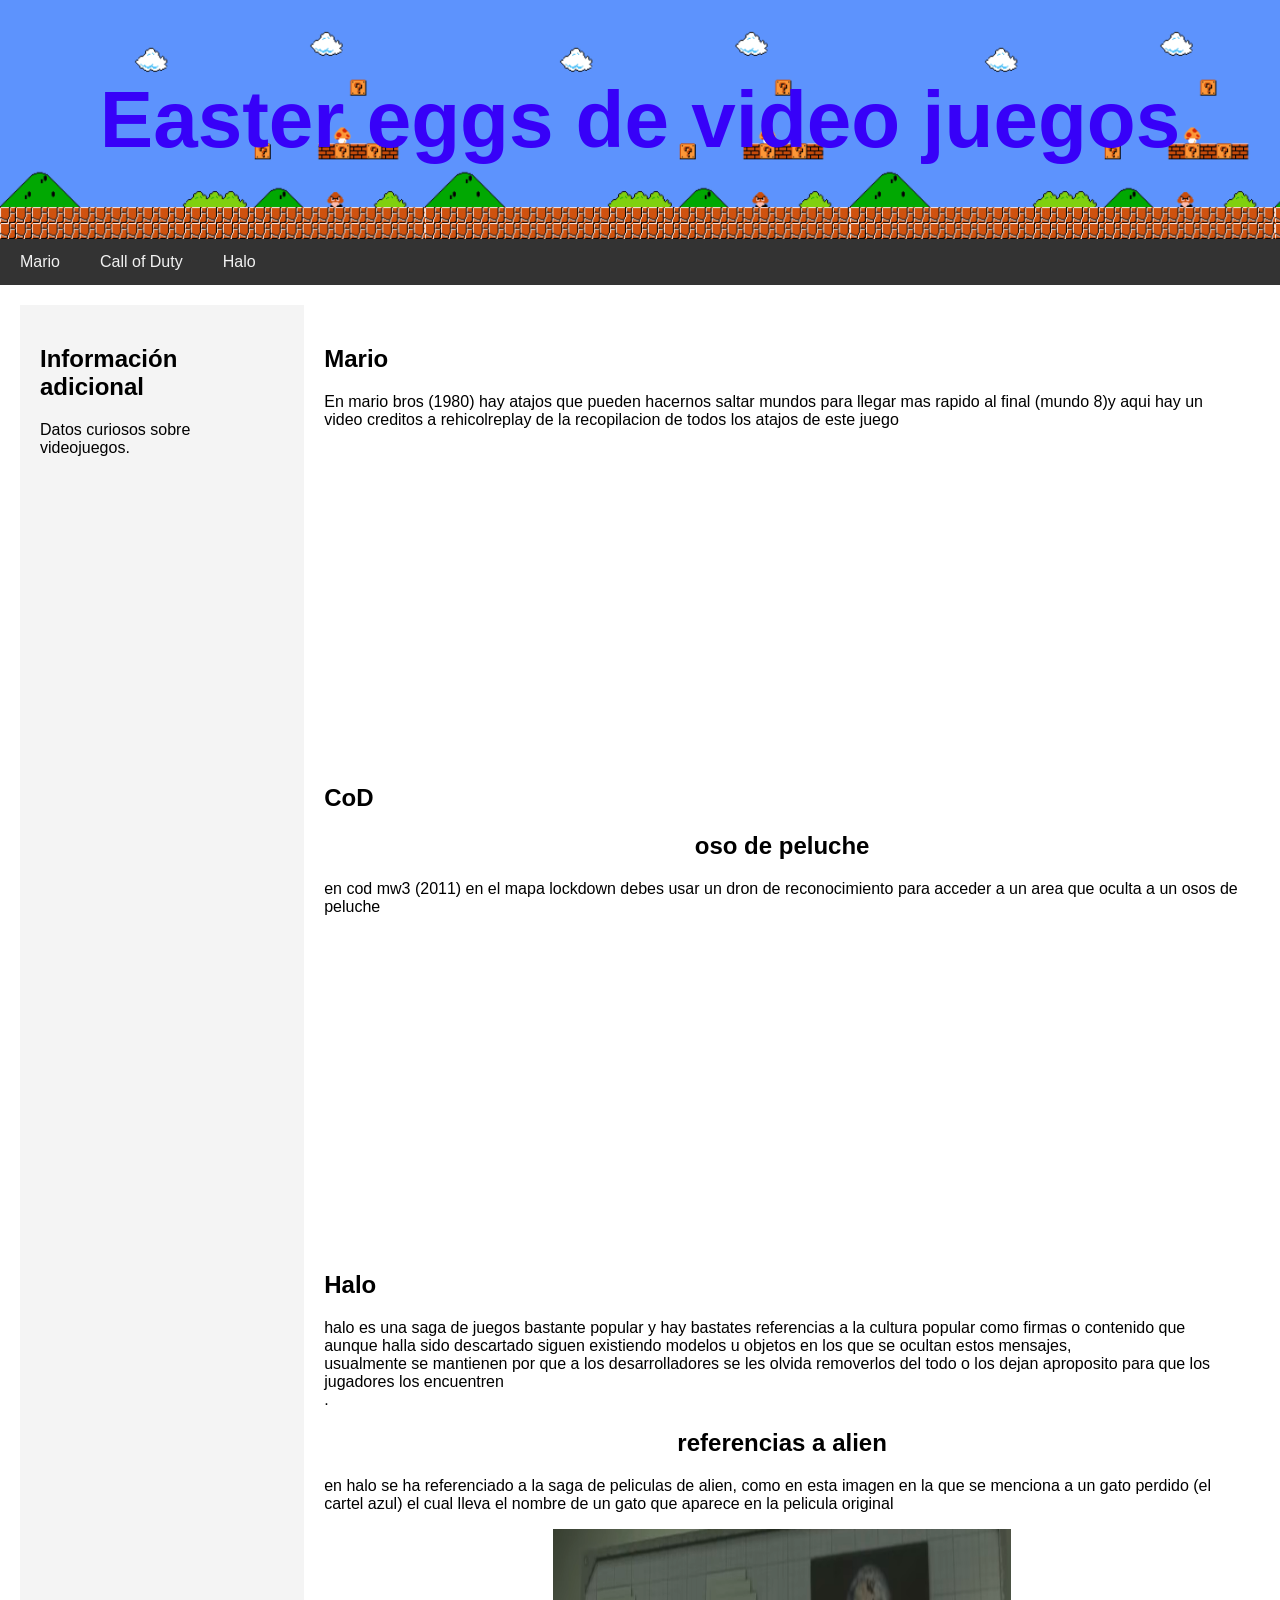
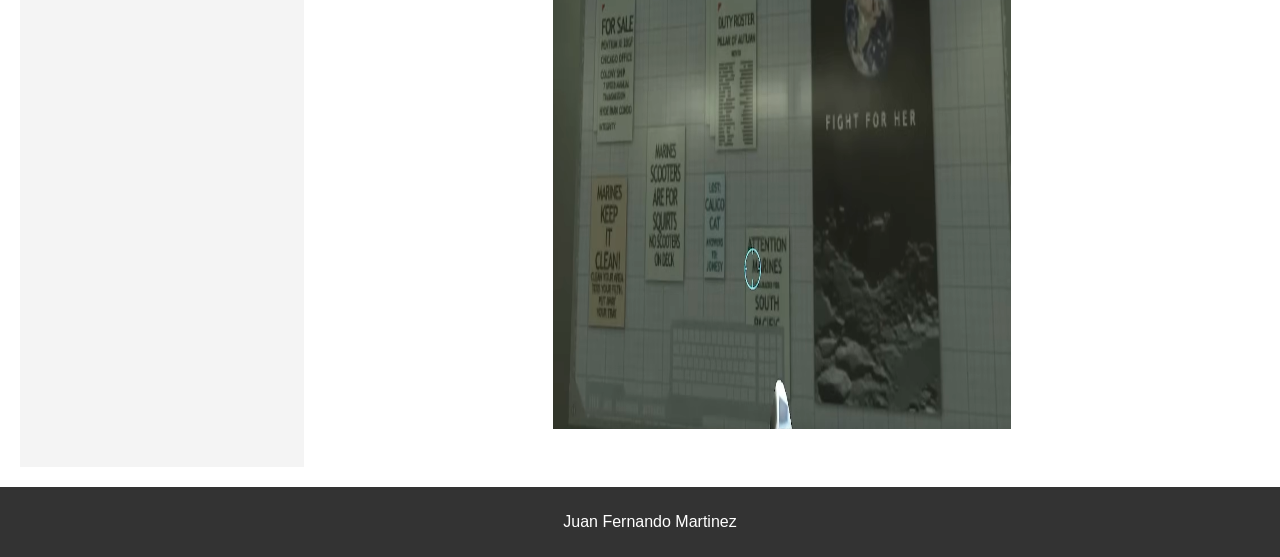
==== commit 166d6259: ":tada:sitio completo" ====
--- a/index.html
+++ b/index.html
@@ -27,7 +27,8 @@
         <main>
             <article>
                 <h2 id="mario">Mario</h2>
-                <p></p>
+                <p>En mario bros (1980) hay atajos que pueden hacernos saltar mundos para llegar mas rapido al final (mundo 8)y aqui hay un video creditos a rehicolreplay de la recopilacion de todos los atajos de este juego</p>
+                <iframe width="560" height="315" src="https://www.youtube.com/embed/StFtlBI5P-U?si=yhNC4MptncqWpp8l" title="YouTube video player" frameborder="0" allow="accelerometer; autoplay; clipboard-write; encrypted-media; gyroscope; picture-in-picture; web-share" referrerpolicy="strict-origin-when-cross-origin" allowfullscreen></iframe>
             </article>
 
             <article>
--- a/styles.css
+++ b/styles.css
@@ -82,4 +82,24 @@
     margin-left: auto;
     margin-right: auto;
     width: 50%;
-  }+  }
+  @media screen and (max-width: 768px) {
+    .container {
+        flex-direction: column;
+    }
+
+    aside, main {
+        width: 100%;
+        padding: 10px;
+    }
+
+    .navbar a {
+        float: none;
+        display: block;
+        text-align: left;
+    }
+
+    footer {
+        position: relative;
+    }
+}
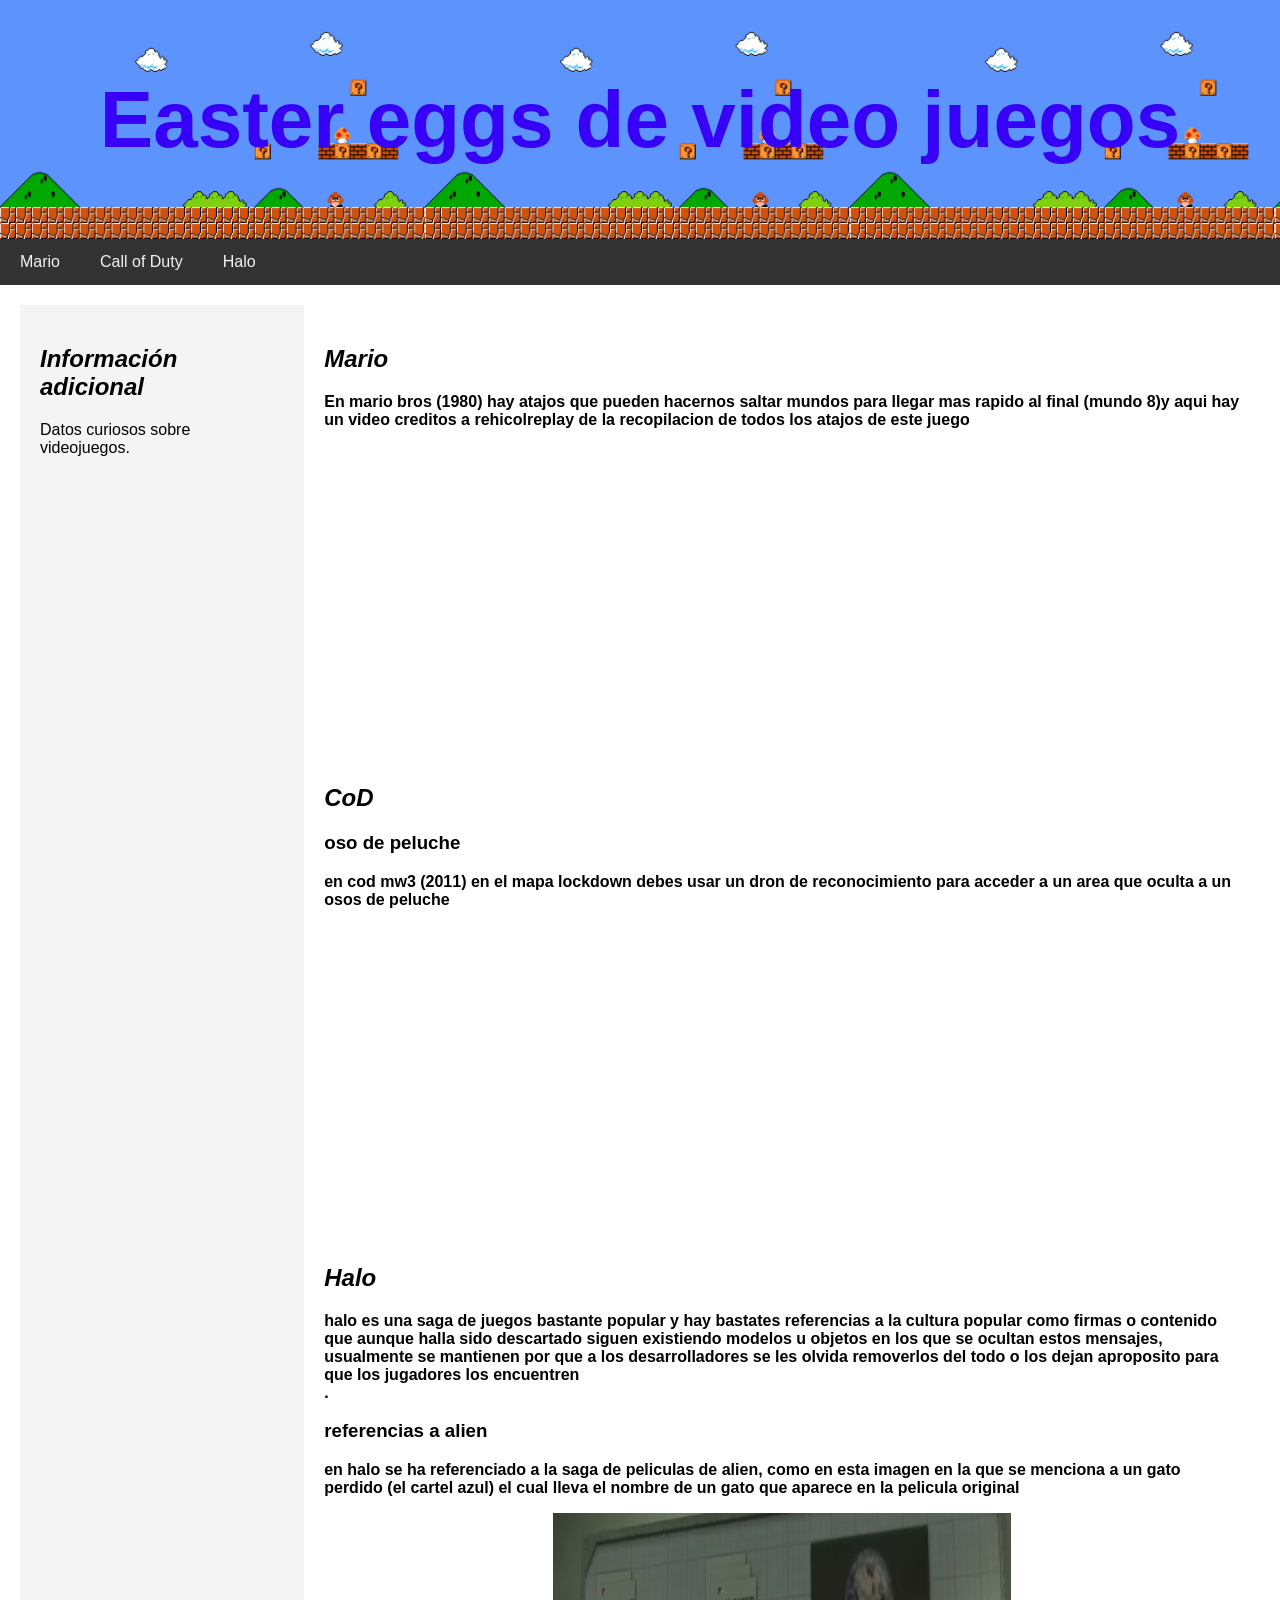
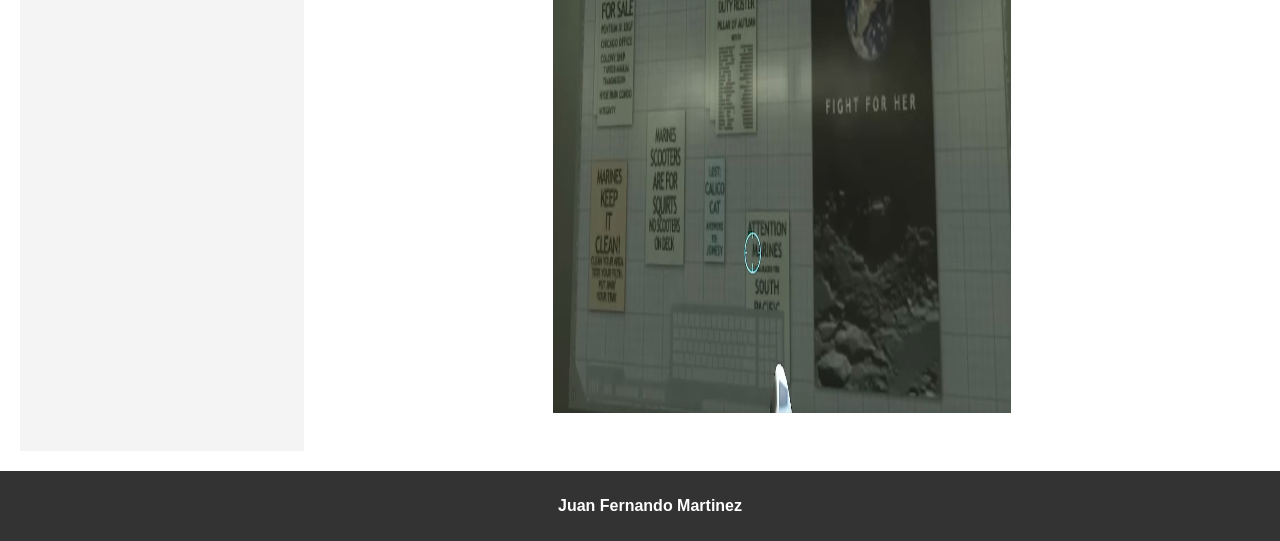
==== commit d91e8e79: ":tada:cambio de fuente" ====
--- a/index.html
+++ b/index.html
@@ -20,20 +20,20 @@
 
     <div class="container">
         <aside>
-            <h2>Información adicional</h2>
+            <h2 style="color: black;">Información adicional</h2>
             <p>Datos curiosos sobre videojuegos.</p>
         </aside>
 
         <main>
             <article>
-                <h2 id="mario">Mario</h2>
+                <h2 id="mario"><b>Mario<b></h2>
                 <p>En mario bros (1980) hay atajos que pueden hacernos saltar mundos para llegar mas rapido al final (mundo 8)y aqui hay un video creditos a rehicolreplay de la recopilacion de todos los atajos de este juego</p>
                 <iframe width="560" height="315" src="https://www.youtube.com/embed/StFtlBI5P-U?si=yhNC4MptncqWpp8l" title="YouTube video player" frameborder="0" allow="accelerometer; autoplay; clipboard-write; encrypted-media; gyroscope; picture-in-picture; web-share" referrerpolicy="strict-origin-when-cross-origin" allowfullscreen></iframe>
             </article>
 
             <article>
                 <h2 id="cod">CoD</h2>
-                <h2 style="text-align: center;">oso de peluche</h2>
+                <h3>oso de peluche</h3>
                 <p>en cod mw3 (2011) en el mapa lockdown debes usar un dron de reconocimiento para acceder a un area que oculta a un osos de peluche</p>
                 <iframe width="560" height="315" src="https://www.youtube.com/embed/4z9rXcY0M0g?si=Jd65U4X2XGHx1XQe" title="YouTube video player" frameborder="0" allow="accelerometer; autoplay; clipboard-write; encrypted-media; gyroscope; picture-in-picture; web-share" referrerpolicy="strict-origin-when-cross-origin" allowfullscreen></iframe>
             </article>
@@ -43,7 +43,7 @@
                     halo es una saga de juegos bastante popular y hay bastates referencias a la cultura popular como firmas o contenido que aunque halla sido descartado siguen existiendo modelos u objetos en los que se ocultan estos mensajes, <br>
                     usualmente se mantienen por que a los desarrolladores se les olvida removerlos del todo o los dejan aproposito para que los jugadores los encuentren <br>.
                 </p>
-                <h2 style="text-align:center ;"> referencias a alien</h2>
+                <h3> referencias a alien</h3>
                 <p>en halo se ha referenciado a la saga de peliculas de alien, como en esta imagen en la que se menciona a un gato perdido (el cartel azul) el cual lleva el nombre de un gato que aparece en la pelicula original</p>
                 <img height="500" class="center" src="img/alien_easteregg.png">
             </article>
--- a/styles.css
+++ b/styles.css
@@ -11,6 +11,11 @@
     background-color: transparent;
     color: #3701f8;
     font-size: 500%;
+}
+
+h2{
+    color: #000000;
+    font-style: italic;
 }
 
 header {
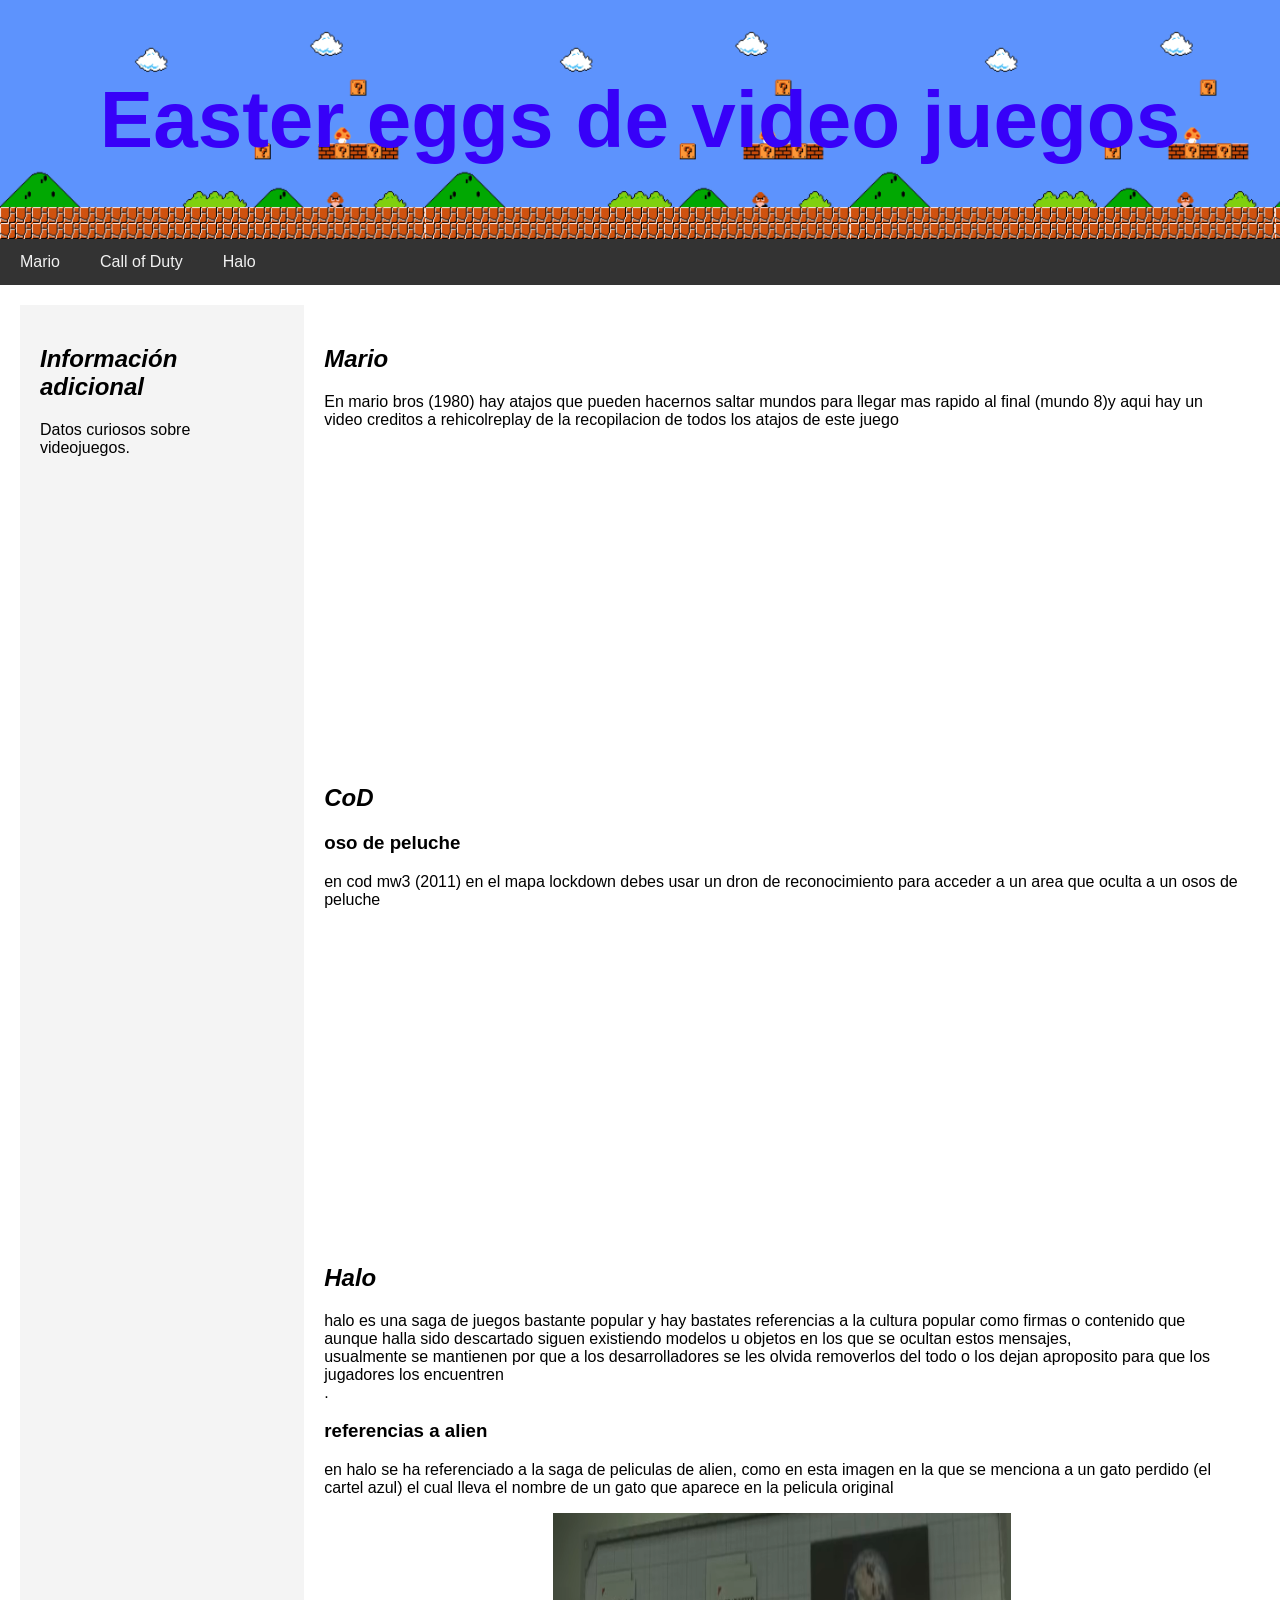
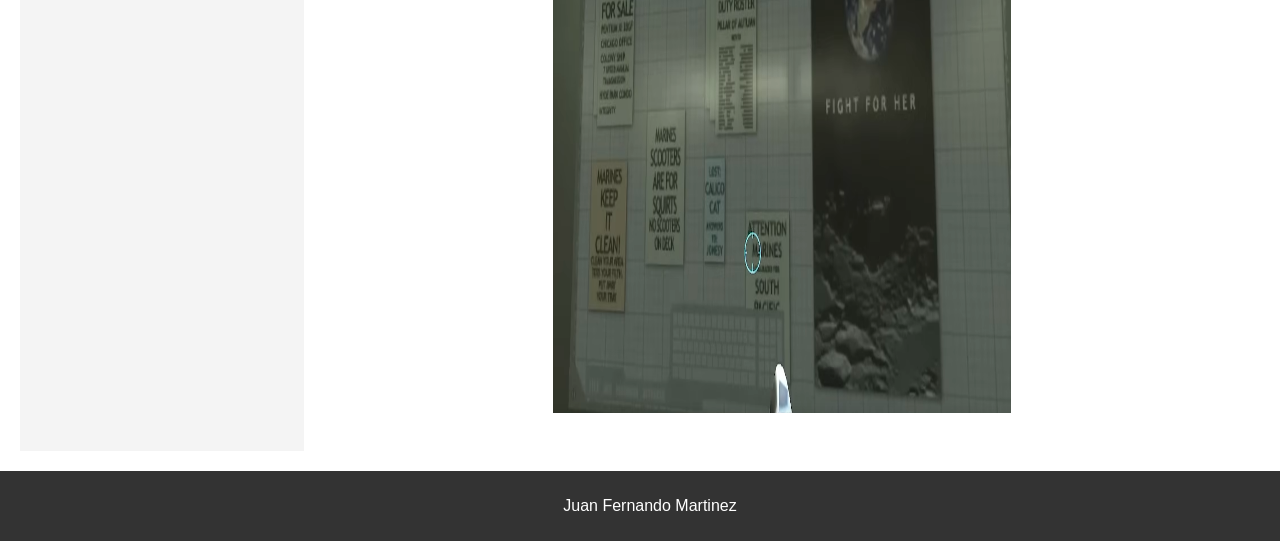
==== commit ac2b18c5: "cambiando el titulo" ====
--- a/index.html
+++ b/index.html
@@ -3,7 +3,7 @@
 <head>
     <meta charset="UTF-8">
     <meta name="viewport" content="width=device-width, initial-scale=1.0">
-    <title>Datos de videojuegos</title>
+    <title>easter eggs de videojuegos</title>
     <link rel="shortcut icon" href="img/controller.ico" />
     <link rel="stylesheet" href="styles.css">
     <link href="https://fonts.cdnfonts.com/css/iron-maiden" rel="stylesheet">
@@ -26,7 +26,7 @@
 
         <main>
             <article>
-                <h2 id="mario"><b>Mario<b></h2>
+                <h2 id="mario">Mario</h2>
                 <p>En mario bros (1980) hay atajos que pueden hacernos saltar mundos para llegar mas rapido al final (mundo 8)y aqui hay un video creditos a rehicolreplay de la recopilacion de todos los atajos de este juego</p>
                 <iframe width="560" height="315" src="https://www.youtube.com/embed/StFtlBI5P-U?si=yhNC4MptncqWpp8l" title="YouTube video player" frameborder="0" allow="accelerometer; autoplay; clipboard-write; encrypted-media; gyroscope; picture-in-picture; web-share" referrerpolicy="strict-origin-when-cross-origin" allowfullscreen></iframe>
             </article>
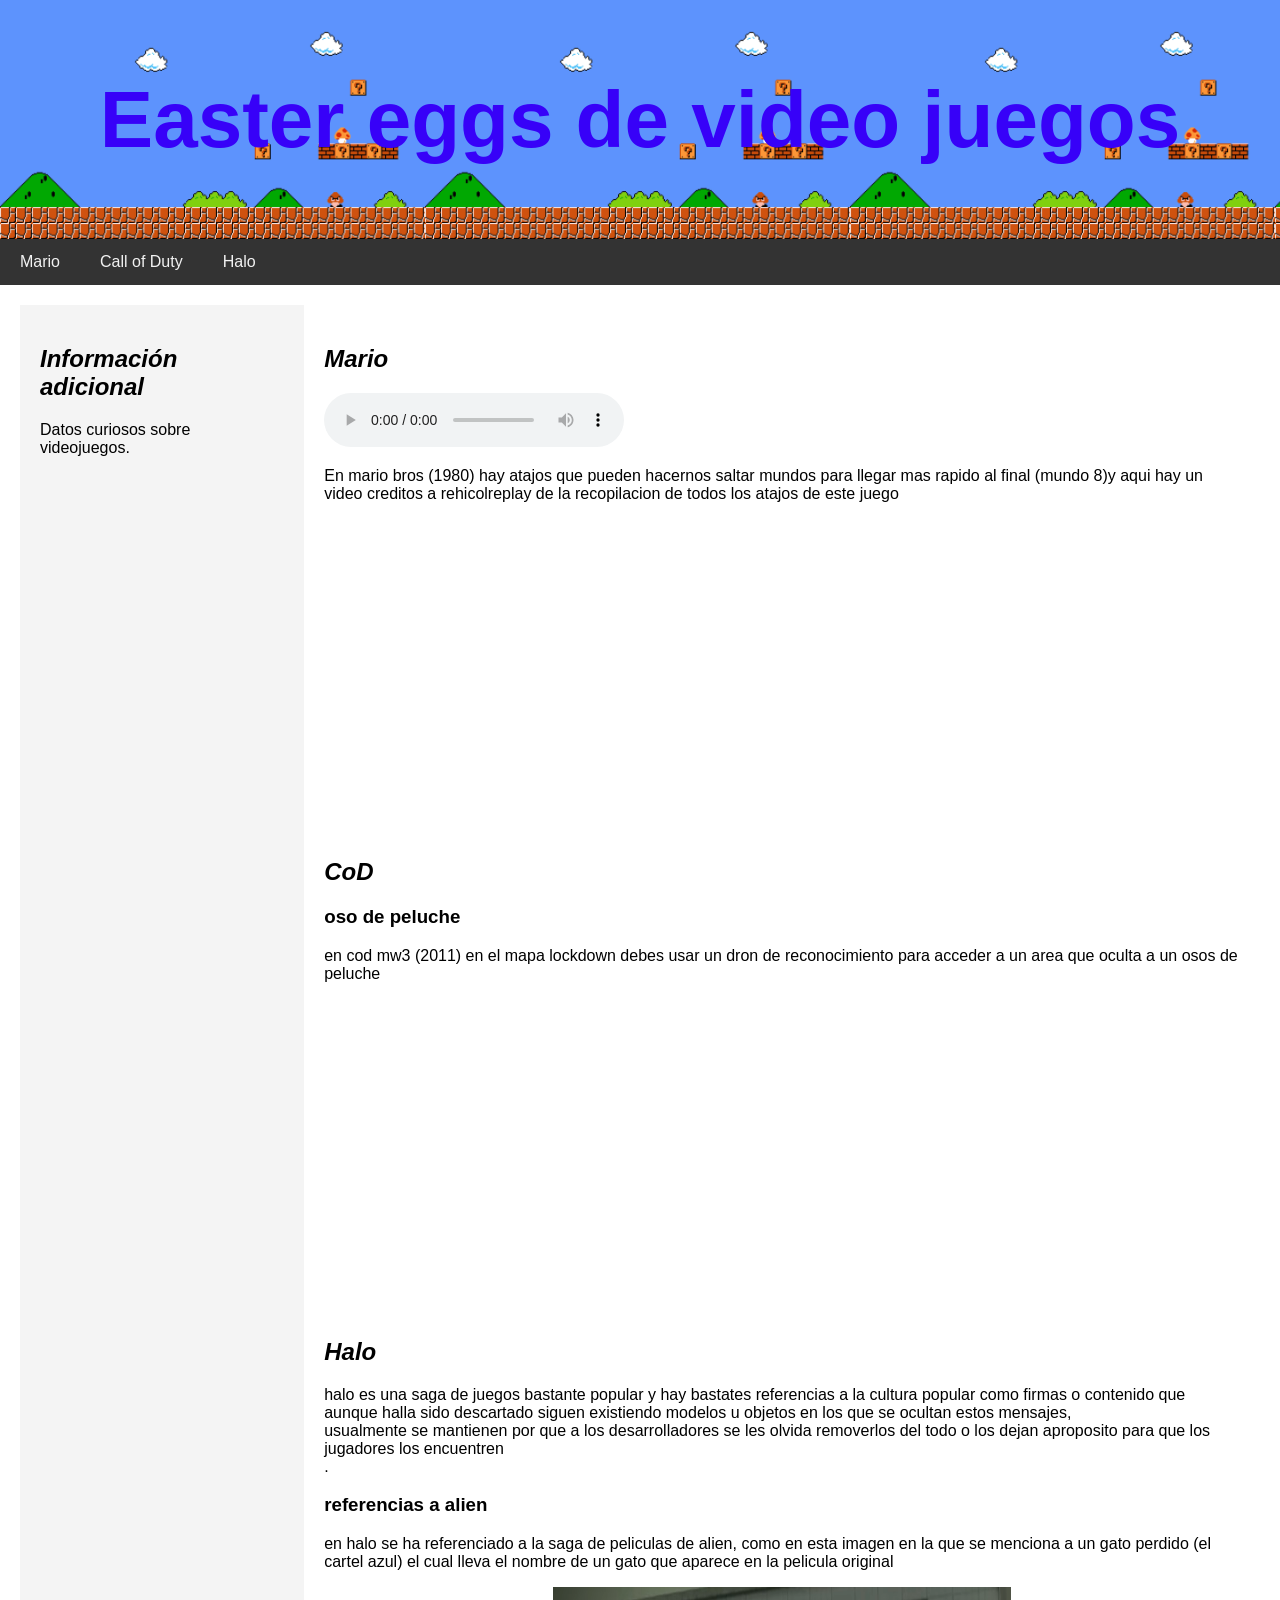
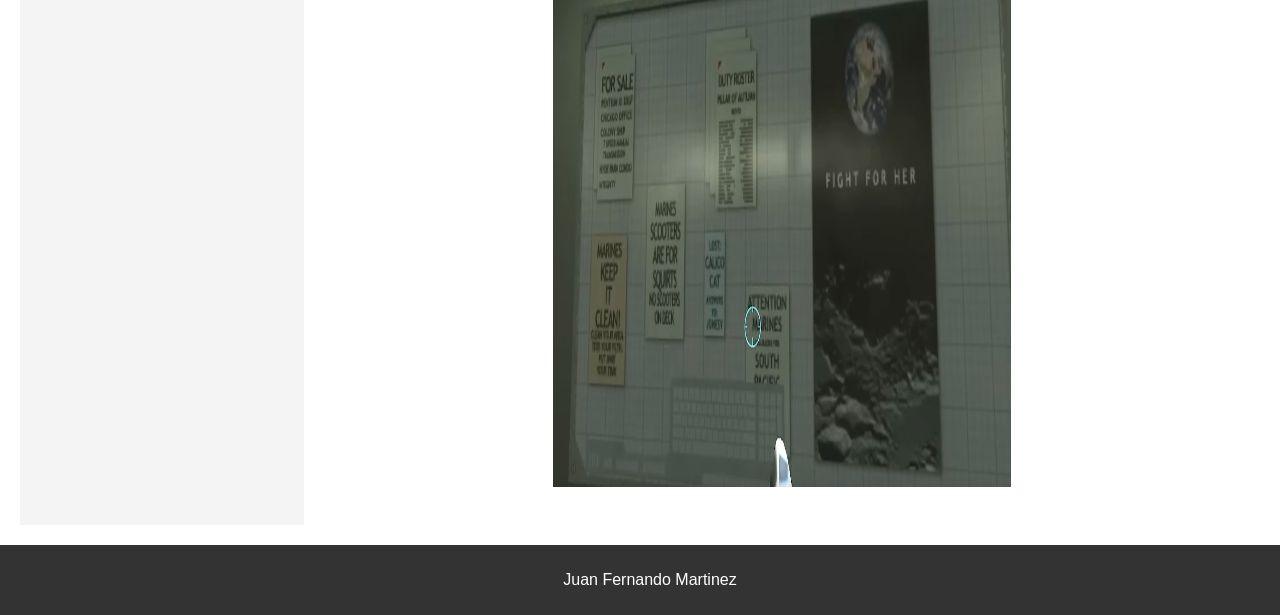
==== commit fa6b187d: "error 1 de audio" ====
--- a/index.html
+++ b/index.html
@@ -27,6 +27,9 @@
         <main>
             <article>
                 <h2 id="mario">Mario</h2>
+                <audio controls loop>
+                    <source src="audio/mario-pipe-sound-fx_140bpm_C#_minor.mp3" type="audio/mpeg">
+                </audio>
                 <p>En mario bros (1980) hay atajos que pueden hacernos saltar mundos para llegar mas rapido al final (mundo 8)y aqui hay un video creditos a rehicolreplay de la recopilacion de todos los atajos de este juego</p>
                 <iframe width="560" height="315" src="https://www.youtube.com/embed/StFtlBI5P-U?si=yhNC4MptncqWpp8l" title="YouTube video player" frameborder="0" allow="accelerometer; autoplay; clipboard-write; encrypted-media; gyroscope; picture-in-picture; web-share" referrerpolicy="strict-origin-when-cross-origin" allowfullscreen></iframe>
             </article>
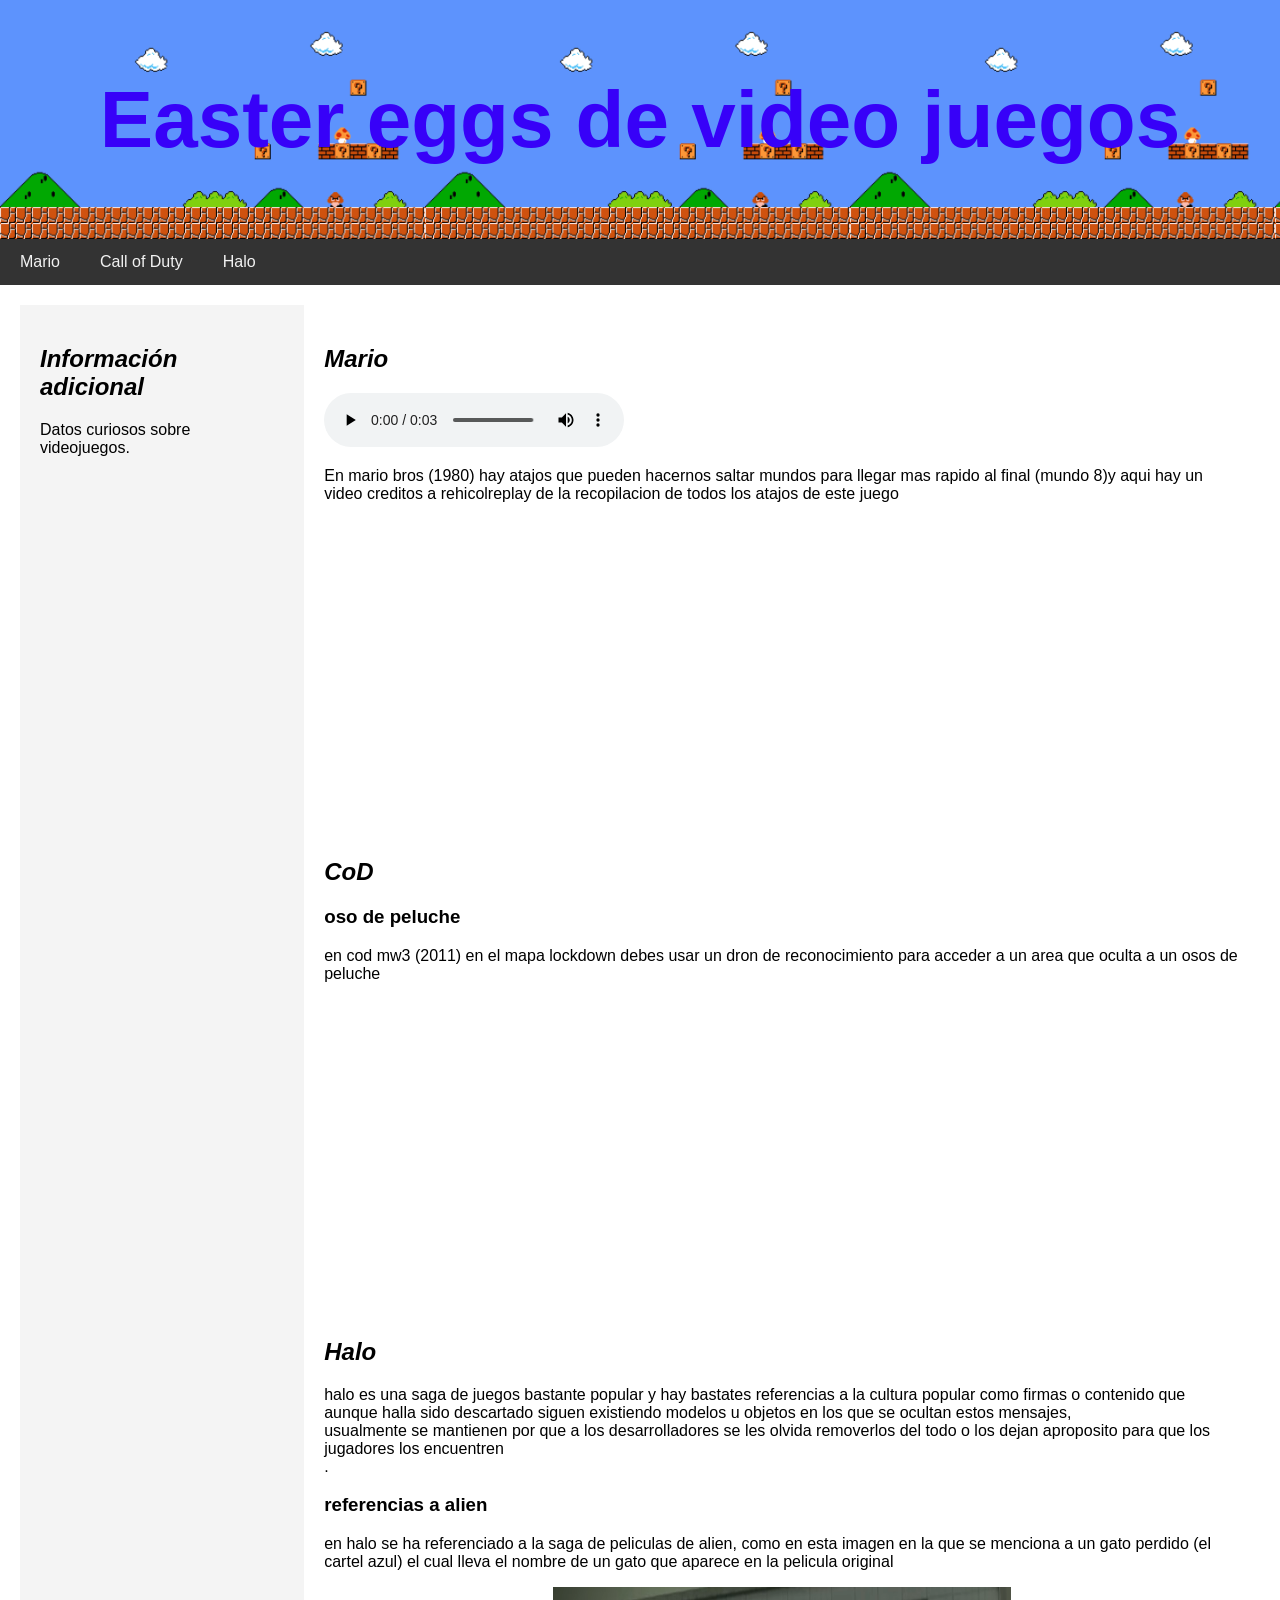
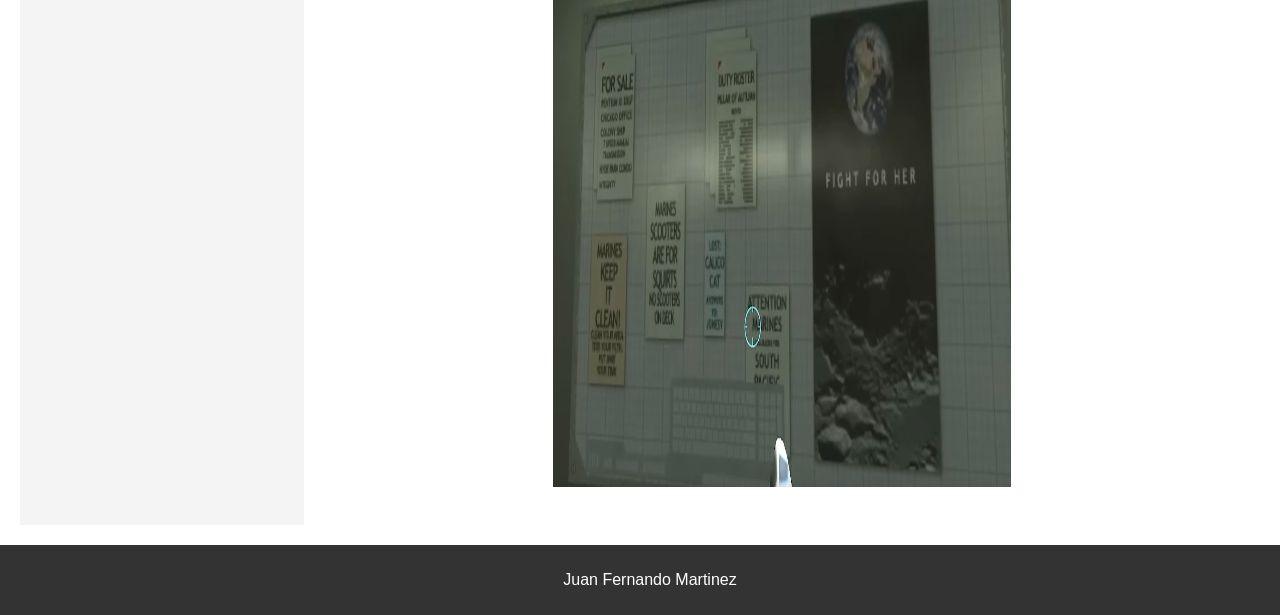
==== commit f32c9ae4: "semana 6 completada:tada:" ====
--- a/index.html
+++ b/index.html
@@ -27,8 +27,7 @@
         <main>
             <article>
                 <h2 id="mario">Mario</h2>
-                <audio controls loop>
-                    <source src="audio/mario-pipe-sound-fx_140bpm_C#_minor.mp3" type="audio/mpeg">
+                <audio controls src="audio/y2mate.com - Mario Warp Pipe Sound Effect.mp3">
                 </audio>
                 <p>En mario bros (1980) hay atajos que pueden hacernos saltar mundos para llegar mas rapido al final (mundo 8)y aqui hay un video creditos a rehicolreplay de la recopilacion de todos los atajos de este juego</p>
                 <iframe width="560" height="315" src="https://www.youtube.com/embed/StFtlBI5P-U?si=yhNC4MptncqWpp8l" title="YouTube video player" frameborder="0" allow="accelerometer; autoplay; clipboard-write; encrypted-media; gyroscope; picture-in-picture; web-share" referrerpolicy="strict-origin-when-cross-origin" allowfullscreen></iframe>
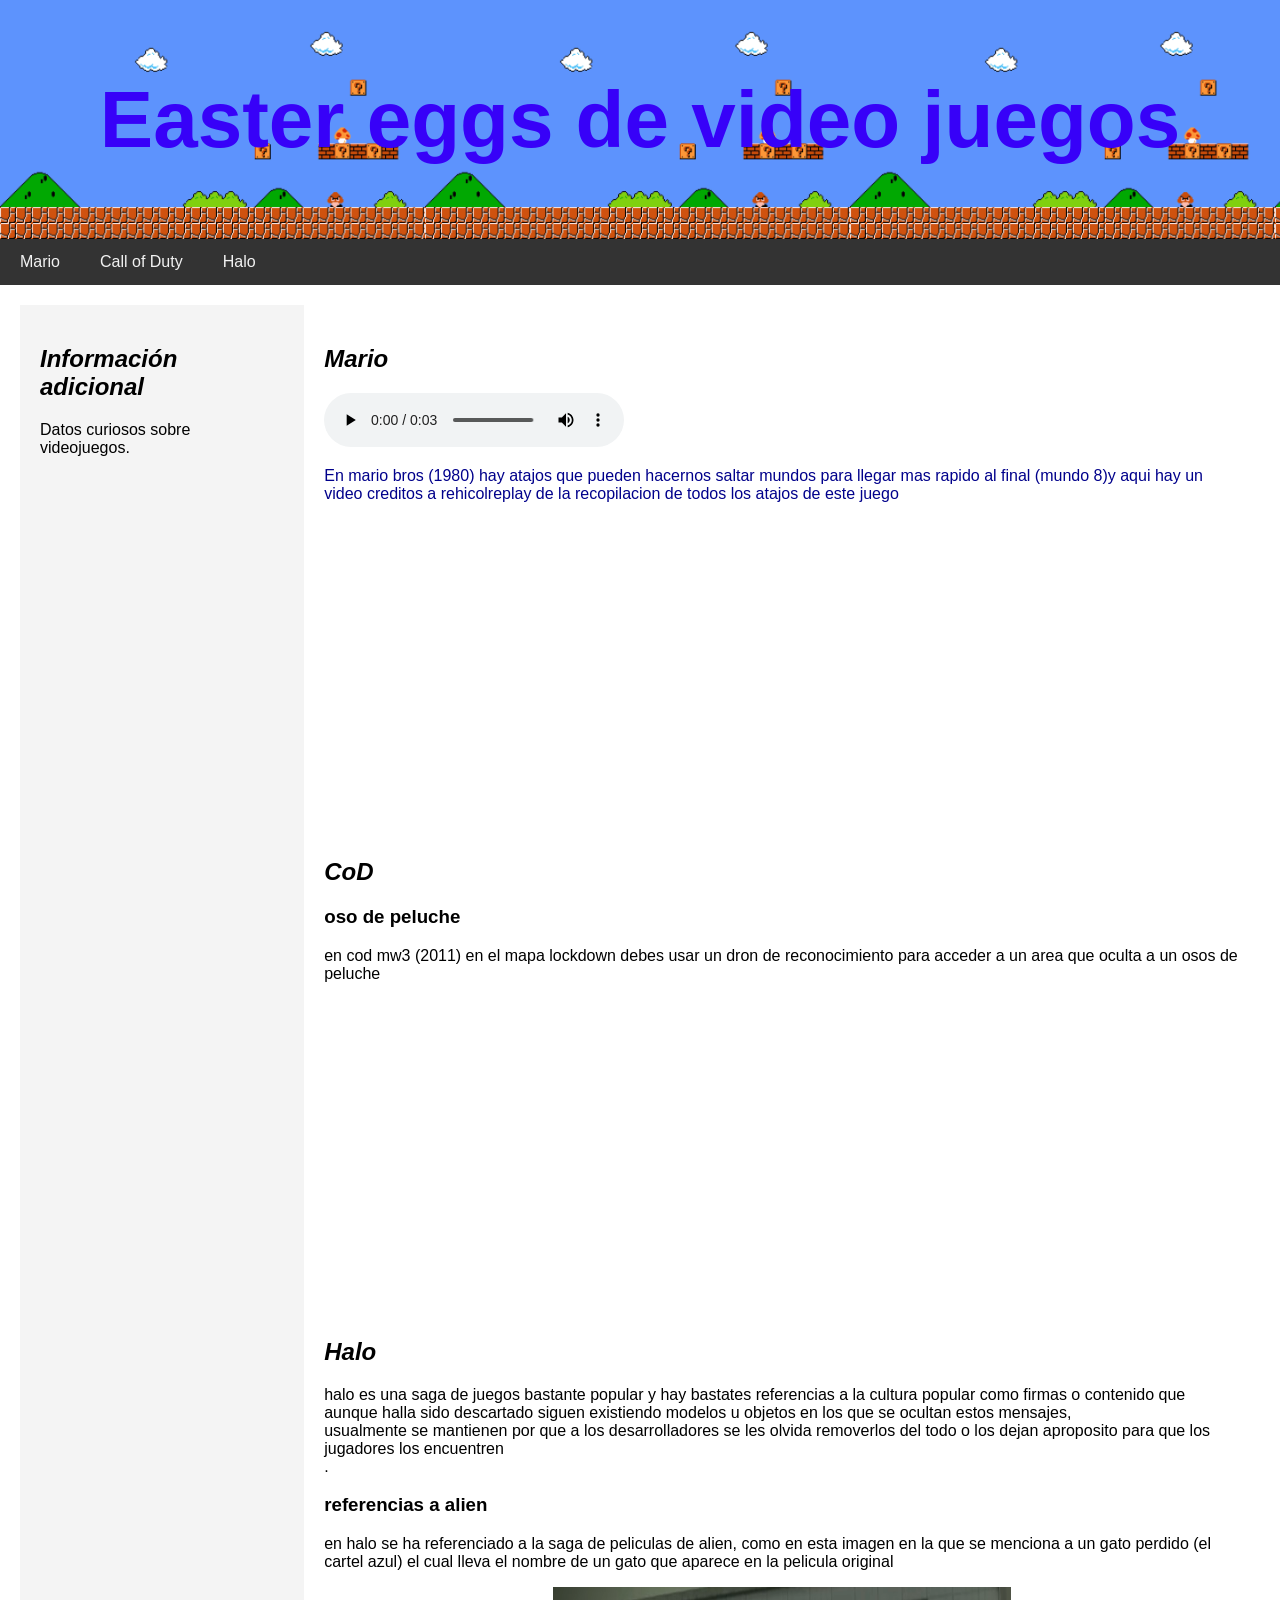
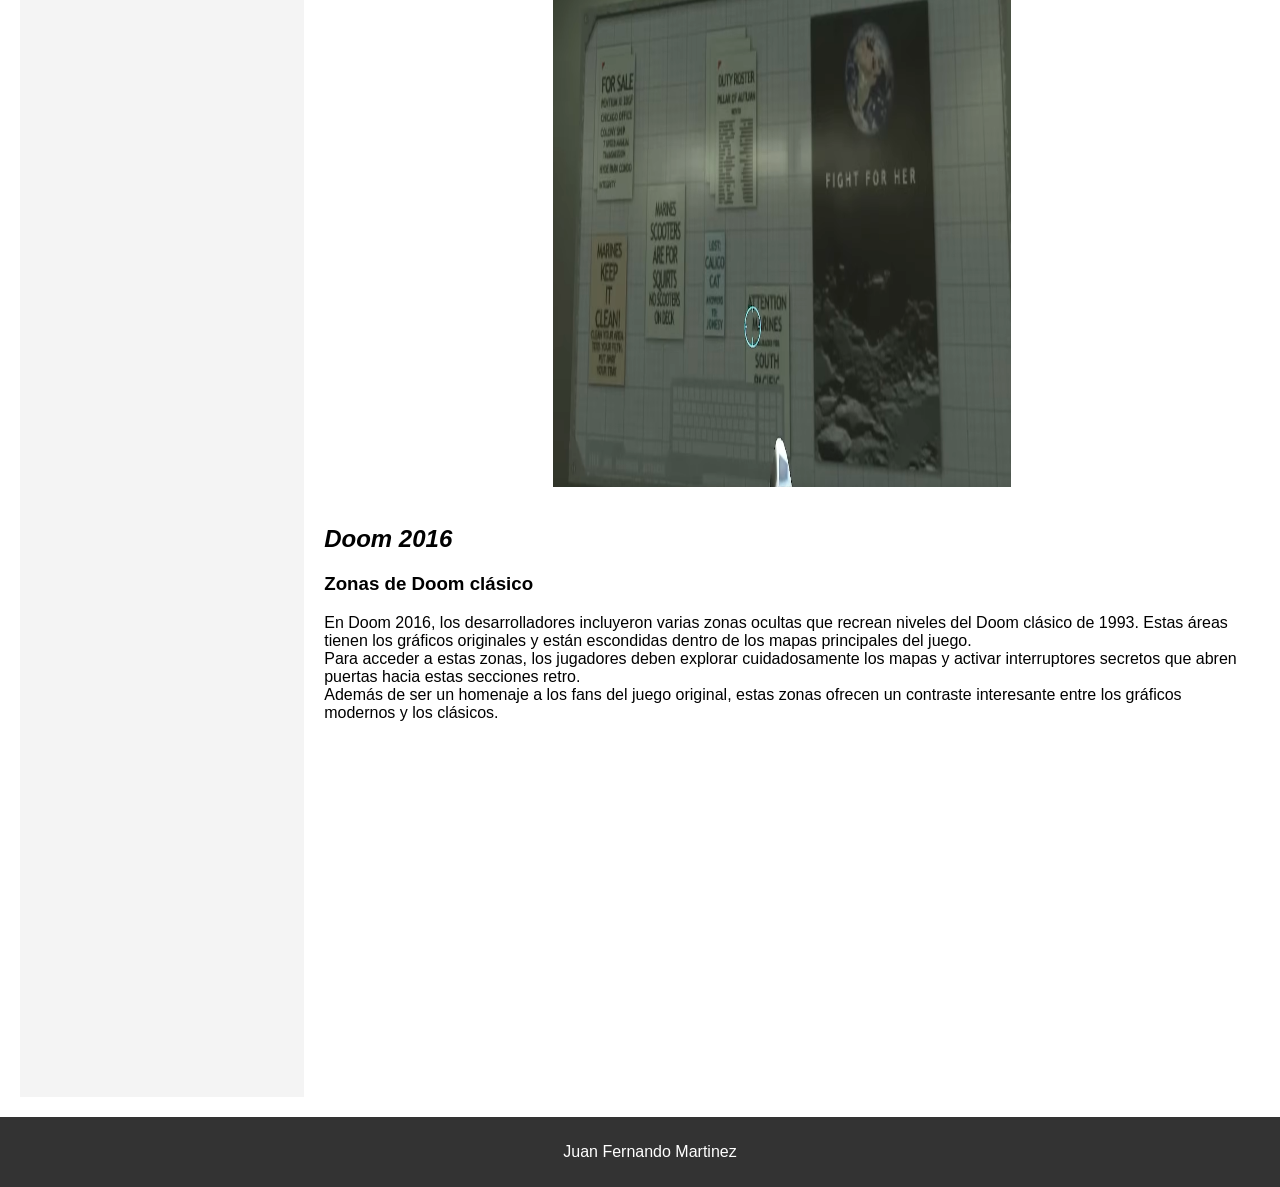
==== commit fdc63e6f: "agregando doom:tada:" ====
--- a/index.html
+++ b/index.html
@@ -29,7 +29,7 @@
                 <h2 id="mario">Mario</h2>
                 <audio controls src="audio/y2mate.com - Mario Warp Pipe Sound Effect.mp3">
                 </audio>
-                <p>En mario bros (1980) hay atajos que pueden hacernos saltar mundos para llegar mas rapido al final (mundo 8)y aqui hay un video creditos a rehicolreplay de la recopilacion de todos los atajos de este juego</p>
+                <p style="color: darkblue;">En mario bros (1980) hay atajos que pueden hacernos saltar mundos para llegar mas rapido al final (mundo 8)y aqui hay un video creditos a rehicolreplay de la recopilacion de todos los atajos de este juego</p>
                 <iframe width="560" height="315" src="https://www.youtube.com/embed/StFtlBI5P-U?si=yhNC4MptncqWpp8l" title="YouTube video player" frameborder="0" allow="accelerometer; autoplay; clipboard-write; encrypted-media; gyroscope; picture-in-picture; web-share" referrerpolicy="strict-origin-when-cross-origin" allowfullscreen></iframe>
             </article>
 
@@ -50,7 +50,16 @@
                 <img height="500" class="center" src="img/alien_easteregg.png">
             </article>
             <br>
+            <article>
+                <h2 id="doom">Doom 2016</h2>
+                <h3>Zonas de Doom clásico</h3>
+                <p>En Doom 2016, los desarrolladores incluyeron varias zonas ocultas que recrean niveles del Doom clásico de 1993. Estas áreas tienen los gráficos originales y están escondidas dentro de los mapas principales del juego.<br>
+                Para acceder a estas zonas, los jugadores deben explorar cuidadosamente los mapas y activar interruptores secretos que abren puertas hacia estas secciones retro.<br>
+                Además de ser un homenaje a los fans del juego original, estas zonas ofrecen un contraste interesante entre los gráficos modernos y los clásicos.</p>
+                <iframe width="560" height="315" src="https://www.youtube.com/embed/XxquZxOrhaE?si=TPkotk9xqojTBbmu" title="YouTube video player" frameborder="0" allow="accelerometer; autoplay; clipboard-write; encrypted-media; gyroscope; picture-in-picture; web-share" referrerpolicy="strict-origin-when-cross-origin" allowfullscreen></iframe>
+            </article>
         </main>
+       
     </div>
 
     <footer>
--- a/styles.css
+++ b/styles.css
@@ -107,4 +107,8 @@
     footer {
         position: relative;
     }
+    p {
+
+        text-align: justify; 
+     }
 }
